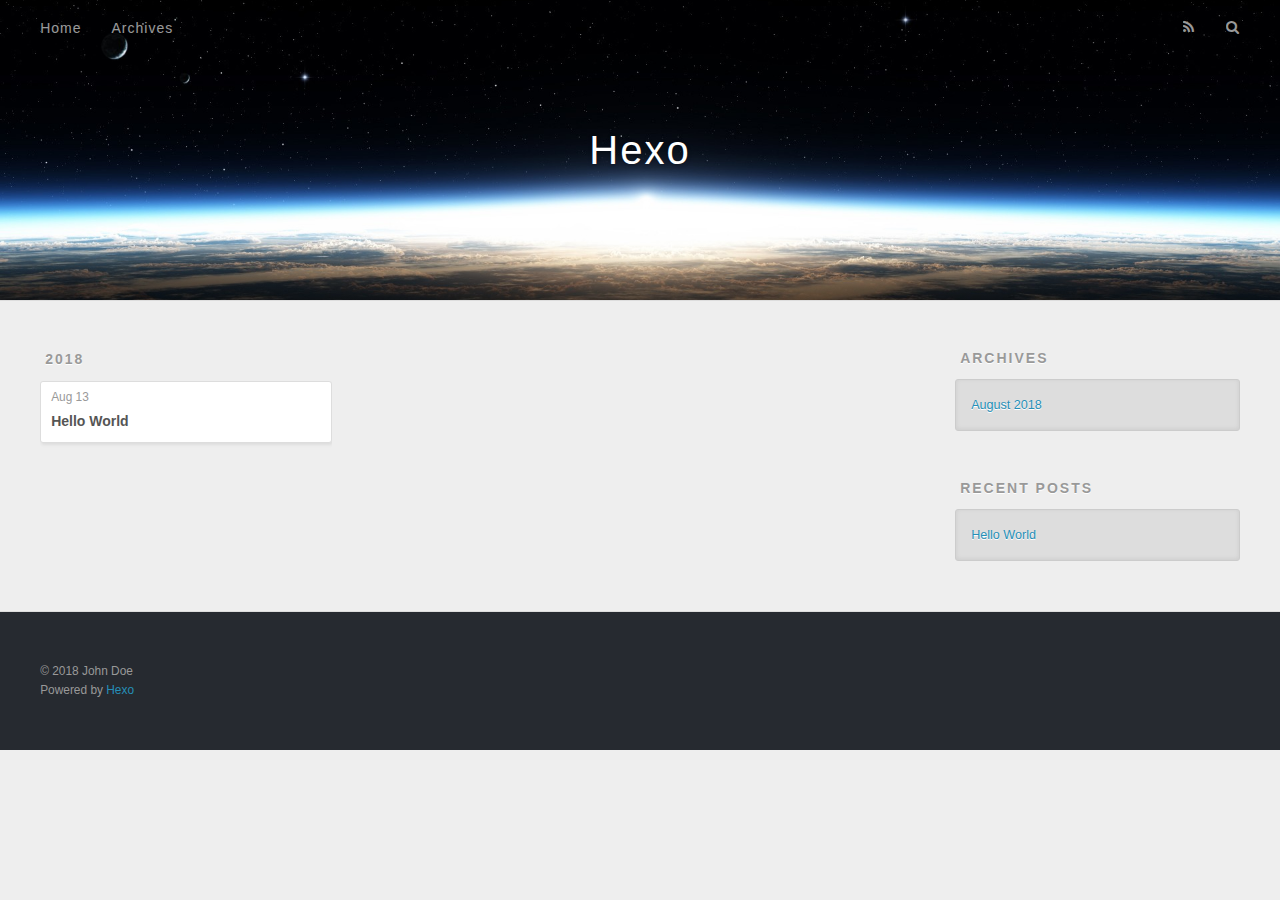
==== archives/index.html @ 6955d1cc "Site updated: 2018-08-13 14:29:18" ====
<!DOCTYPE html>
<html>
<head>
  <meta charset="utf-8">
  

  
  <title>Archives | Hexo</title>
  <meta name="viewport" content="width=device-width, initial-scale=1, maximum-scale=1">
  <meta property="og:type" content="website">
<meta property="og:title" content="Hexo">
<meta property="og:url" content="http://yoursite.com/archives/index.html">
<meta property="og:site_name" content="Hexo">
<meta property="og:locale" content="default">
<meta name="twitter:card" content="summary">
<meta name="twitter:title" content="Hexo">
  
    <link rel="alternate" href="/atom.xml" title="Hexo" type="application/atom+xml">
  
  
    <link rel="icon" href="/favicon.png">
  
  
    <link href="//fonts.googleapis.com/css?family=Source+Code+Pro" rel="stylesheet" type="text/css">
  
  <link rel="stylesheet" href="/css/style.css">
</head>

<body>
  <div id="container">
    <div id="wrap">
      <header id="header">
  <div id="banner"></div>
  <div id="header-outer" class="outer">
    <div id="header-title" class="inner">
      <h1 id="logo-wrap">
        <a href="/" id="logo">Hexo</a>
      </h1>
      
    </div>
    <div id="header-inner" class="inner">
      <nav id="main-nav">
        <a id="main-nav-toggle" class="nav-icon"></a>
        
          <a class="main-nav-link" href="/">Home</a>
        
          <a class="main-nav-link" href="/archives">Archives</a>
        
      </nav>
      <nav id="sub-nav">
        
          <a id="nav-rss-link" class="nav-icon" href="/atom.xml" title="RSS Feed"></a>
        
        <a id="nav-search-btn" class="nav-icon" title="Search"></a>
      </nav>
      <div id="search-form-wrap">
        <form action="//google.com/search" method="get" accept-charset="UTF-8" class="search-form"><input type="search" name="q" class="search-form-input" placeholder="Search"><button type="submit" class="search-form-submit">&#xF002;</button><input type="hidden" name="sitesearch" value="http://yoursite.com"></form>
      </div>
    </div>
  </div>
</header>
      <div class="outer">
        <section id="main">
  
  
    
    
      
      
      <section class="archives-wrap">
        <div class="archive-year-wrap">
          <a href="/archives/2018" class="archive-year">2018</a>
        </div>
        <div class="archives">
    
    <article class="archive-article archive-type-post">
  <div class="archive-article-inner">
    <header class="archive-article-header">
      <a href="/2018/08/13/hello-world/" class="archive-article-date">
  <time datetime="2018-08-12T16:56:02.619Z" itemprop="datePublished">Aug 13</time>
</a>
      
  
    <h1 itemprop="name">
      <a class="archive-article-title" href="/2018/08/13/hello-world/">Hello World</a>
    </h1>
  

    </header>
  </div>
</article>
  
  
    </div></section>
  


</section>
        
          <aside id="sidebar">
  
    

  
    

  
    
  
    
  <div class="widget-wrap">
    <h3 class="widget-title">Archives</h3>
    <div class="widget">
      <ul class="archive-list"><li class="archive-list-item"><a class="archive-list-link" href="/archives/2018/08/">August 2018</a></li></ul>
    </div>
  </div>


  
    
  <div class="widget-wrap">
    <h3 class="widget-title">Recent Posts</h3>
    <div class="widget">
      <ul>
        
          <li>
            <a href="/2018/08/13/hello-world/">Hello World</a>
          </li>
        
      </ul>
    </div>
  </div>

  
</aside>
        
      </div>
      <footer id="footer">
  
  <div class="outer">
    <div id="footer-info" class="inner">
      &copy; 2018 John Doe<br>
      Powered by <a href="http://hexo.io/" target="_blank">Hexo</a>
    </div>
  </div>
</footer>
    </div>
    <nav id="mobile-nav">
  
    <a href="/" class="mobile-nav-link">Home</a>
  
    <a href="/archives" class="mobile-nav-link">Archives</a>
  
</nav>
    

<script src="//ajax.googleapis.com/ajax/libs/jquery/2.0.3/jquery.min.js"></script>


  <link rel="stylesheet" href="/fancybox/jquery.fancybox.css">
  <script src="/fancybox/jquery.fancybox.pack.js"></script>


<script src="/js/script.js"></script>



  </div>
</body>
</html>
---- css/style.css ----
body {
  width: 100%;
}
body:before,
body:after {
  content: "";
  display: table;
}
body:after {
  clear: both;
}
html,
body,
div,
span,
applet,
object,
iframe,
h1,
h2,
h3,
h4,
h5,
h6,
p,
blockquote,
pre,
a,
abbr,
acronym,
address,
big,
cite,
code,
del,
dfn,
em,
img,
ins,
kbd,
q,
s,
samp,
small,
strike,
strong,
sub,
sup,
tt,
var,
dl,
dt,
dd,
ol,
ul,
li,
fieldset,
form,
label,
legend,
table,
caption,
tbody,
tfoot,
thead,
tr,
th,
td {
  margin: 0;
  padding: 0;
  border: 0;
  outline: 0;
  font-weight: inherit;
  font-style: inherit;
  font-family: inherit;
  font-size: 100%;
  vertical-align: baseline;
}
body {
  line-height: 1;
  color: #000;
  background: #fff;
}
ol,
ul {
  list-style: none;
}
table {
  border-collapse: separate;
  border-spacing: 0;
  vertical-align: middle;
}
caption,
th,
td {
  text-align: left;
  font-weight: normal;
  vertical-align: middle;
}
a img {
  border: none;
}
input,
button {
  margin: 0;
  padding: 0;
}
input::-moz-focus-inner,
button::-moz-focus-inner {
  border: 0;
  padding: 0;
}
@font-face {
  font-family: FontAwesome;
  font-style: normal;
  font-weight: normal;
  src: url("fonts/fontawesome-webfont.eot?v=#4.0.3");
  src: url("fonts/fontawesome-webfont.eot?#iefix&v=#4.0.3") format("embedded-opentype"), url("fonts/fontawesome-webfont.woff?v=#4.0.3") format("woff"), url("fonts/fontawesome-webfont.ttf?v=#4.0.3") format("truetype"), url("fonts/fontawesome-webfont.svg#fontawesomeregular?v=#4.0.3") format("svg");
}
html,
body,
#container {
  height: 100%;
}
body {
  background: #eee;
  font: 14px -apple-system, BlinkMacSystemFont, "Segoe UI", "Roboto", "Oxygen", "Ubuntu", "Cantarell", "Fira Sans", "Droid Sans", "Helvetica Neue", sans-serif;
  -webkit-text-size-adjust: 100%;
}
.outer {
  max-width: 1220px;
  margin: 0 auto;
  padding: 0 20px;
}
.outer:before,
.outer:after {
  content: "";
  display: table;
}
.outer:after {
  clear: both;
}
.inner {
  display: inline;
  float: left;
  width: 98.33333333333333%;
  margin: 0 0.833333333333333%;
}
.left,
.alignleft {
  float: left;
}
.right,
.alignright {
  float: right;
}
.clear {
  clear: both;
}
#container {
  position: relative;
}
.mobile-nav-on {
  overflow: hidden;
}
#wrap {
  height: 100%;
  width: 100%;
  position: absolute;
  top: 0;
  left: 0;
  -webkit-transition: 0.2s ease-out;
  -moz-transition: 0.2s ease-out;
  -ms-transition: 0.2s ease-out;
  transition: 0.2s ease-out;
  z-index: 1;
  background: #eee;
}
.mobile-nav-on #wrap {
  left: 280px;
}
@media screen and (min-width: 768px) {
  #main {
    display: inline;
    float: left;
    width: 73.33333333333333%;
    margin: 0 0.833333333333333%;
  }
}
.article-date,
.article-category-link,
.archive-year,
.widget-title {
  text-decoration: none;
  text-transform: uppercase;
  letter-spacing: 2px;
  color: #999;
  margin-bottom: 1em;
  margin-left: 5px;
  line-height: 1em;
  text-shadow: 0 1px #fff;
  font-weight: bold;
}
.article-inner,
.archive-article-inner {
  background: #fff;
  -webkit-box-shadow: 1px 2px 3px #ddd;
  box-shadow: 1px 2px 3px #ddd;
  border: 1px solid #ddd;
  border-radius: 3px;
}
.article-entry h1,
.widget h1 {
  font-size: 2em;
}
.article-entry h2,
.widget h2 {
  font-size: 1.5em;
}
.article-entry h3,
.widget h3 {
  font-size: 1.3em;
}
.article-entry h4,
.widget h4 {
  font-size: 1.2em;
}
.article-entry h5,
.widget h5 {
  font-size: 1em;
}
.article-entry h6,
.widget h6 {
  font-size: 1em;
  color: #999;
}
.article-entry hr,
.widget hr {
  border: 1px dashed #ddd;
}
.article-entry strong,
.widget strong {
  font-weight: bold;
}
.article-entry em,
.widget em,
.article-entry cite,
.widget cite {
  font-style: italic;
}
.article-entry sup,
.widget sup,
.article-entry sub,
.widget sub {
  font-size: 0.75em;
  line-height: 0;
  position: relative;
  vertical-align: baseline;
}
.article-entry sup,
.widget sup {
  top: -0.5em;
}
.article-entry sub,
.widget sub {
  bottom: -0.2em;
}
.article-entry small,
.widget small {
  font-size: 0.85em;
}
.article-entry acronym,
.widget acronym,
.article-entry abbr,
.widget abbr {
  border-bottom: 1px dotted;
}
.article-entry ul,
.widget ul,
.article-entry ol,
.widget ol,
.article-entry dl,
.widget dl {
  margin: 0 20px;
  line-height: 1.6em;
}
.article-entry ul ul,
.widget ul ul,
.article-entry ol ul,
.widget ol ul,
.article-entry ul ol,
.widget ul ol,
.article-entry ol ol,
.widget ol ol {
  margin-top: 0;
  margin-bottom: 0;
}
.article-entry ul,
.widget ul {
  list-style: disc;
}
.article-entry ol,
.widget ol {
  list-style: decimal;
}
.article-entry dt,
.widget dt {
  font-weight: bold;
}
#header {
  height: 300px;
  position: relative;
  border-bottom: 1px solid #ddd;
}
#header:before,
#header:after {
  content: "";
  position: absolute;
  left: 0;
  right: 0;
  height: 40px;
}
#header:before {
  top: 0;
  background: -webkit-linear-gradient(rgba(0,0,0,0.2), transparent);
  background: -moz-linear-gradient(rgba(0,0,0,0.2), transparent);
  background: -ms-linear-gradient(rgba(0,0,0,0.2), transparent);
  background: linear-gradient(rgba(0,0,0,0.2), transparent);
}
#header:after {
  bottom: 0;
  background: -webkit-linear-gradient(transparent, rgba(0,0,0,0.2));
  background: -moz-linear-gradient(transparent, rgba(0,0,0,0.2));
  background: -ms-linear-gradient(transparent, rgba(0,0,0,0.2));
  background: linear-gradient(transparent, rgba(0,0,0,0.2));
}
#header-outer {
  height: 100%;
  position: relative;
}
#header-inner {
  position: relative;
  overflow: hidden;
}
#banner {
  position: absolute;
  top: 0;
  left: 0;
  width: 100%;
  height: 100%;
  background: url("images/banner.jpg") center #000;
  -webkit-background-size: cover;
  -moz-background-size: cover;
  background-size: cover;
  z-index: -1;
}
#header-title {
  text-align: center;
  height: 40px;
  position: absolute;
  top: 50%;
  left: 0;
  margin-top: -20px;
}
#logo,
#subtitle {
  text-decoration: none;
  color: #fff;
  font-weight: 300;
  text-shadow: 0 1px 4px rgba(0,0,0,0.3);
}
#logo {
  font-size: 40px;
  line-height: 40px;
  letter-spacing: 2px;
}
#subtitle {
  font-size: 16px;
  line-height: 16px;
  letter-spacing: 1px;
}
#subtitle-wrap {
  margin-top: 16px;
}
#main-nav {
  float: left;
  margin-left: -15px;
}
.nav-icon,
.main-nav-link {
  float: left;
  color: #fff;
  opacity: 0.6;
  text-decoration: none;
  text-shadow: 0 1px rgba(0,0,0,0.2);
  -webkit-transition: opacity 0.2s;
  -moz-transition: opacity 0.2s;
  -ms-transition: opacity 0.2s;
  transition: opacity 0.2s;
  display: block;
  padding: 20px 15px;
}
.nav-icon:hover,
.main-nav-link:hover {
  opacity: 1;
}
.nav-icon {
  font-family: FontAwesome;
  text-align: center;
  font-size: 14px;
  width: 14px;
  height: 14px;
  padding: 20px 15px;
  position: relative;
  cursor: pointer;
}
.main-nav-link {
  font-weight: 300;
  letter-spacing: 1px;
}
@media screen and (max-width: 479px) {
  .main-nav-link {
    display: none;
  }
}
#main-nav-toggle {
  display: none;
}
#main-nav-toggle:before {
  content: "\f0c9";
}
@media screen and (max-width: 479px) {
  #main-nav-toggle {
    display: block;
  }
}
#sub-nav {
  float: right;
  margin-right: -15px;
}
#nav-rss-link:before {
  content: "\f09e";
}
#nav-search-btn:before {
  content: "\f002";
}
#search-form-wrap {
  position: absolute;
  top: 15px;
  width: 150px;
  height: 30px;
  right: -150px;
  opacity: 0;
  -webkit-transition: 0.2s ease-out;
  -moz-transition: 0.2s ease-out;
  -ms-transition: 0.2s ease-out;
  transition: 0.2s ease-out;
}
#search-form-wrap.on {
  opacity: 1;
  right: 0;
}
@media screen and (max-width: 479px) {
  #search-form-wrap {
    width: 100%;
    right: -100%;
  }
}
.search-form {
  position: absolute;
  top: 0;
  left: 0;
  right: 0;
  background: #fff;
  padding: 5px 15px;
  border-radius: 15px;
  -webkit-box-shadow: 0 0 10px rgba(0,0,0,0.3);
  box-shadow: 0 0 10px rgba(0,0,0,0.3);
}
.search-form-input {
  border: none;
  background: none;
  color: #555;
  width: 100%;
  font: 13px -apple-system, BlinkMacSystemFont, "Segoe UI", "Roboto", "Oxygen", "Ubuntu", "Cantarell", "Fira Sans", "Droid Sans", "Helvetica Neue", sans-serif;
  outline: none;
}
.search-form-input::-webkit-search-results-decoration,
.search-form-input::-webkit-search-cancel-button {
  -webkit-appearance: none;
}
.search-form-submit {
  position: absolute;
  top: 50%;
  right: 10px;
  margin-top: -7px;
  font: 13px FontAwesome;
  border: none;
  background: none;
  color: #bbb;
  cursor: pointer;
}
.search-form-submit:hover,
.search-form-submit:focus {
  color: #777;
}
.article {
  margin: 50px 0;
}
.article-inner {
  overflow: hidden;
}
.article-meta:before,
.article-meta:after {
  content: "";
  display: table;
}
.article-meta:after {
  clear: both;
}
.article-date {
  float: left;
}
.article-category {
  float: left;
  line-height: 1em;
  color: #ccc;
  text-shadow: 0 1px #fff;
  margin-left: 8px;
}
.article-category:before {
  content: "\2022";
}
.article-category-link {
  margin: 0 12px 1em;
}
.article-header {
  padding: 20px 20px 0;
}
.article-title {
  text-decoration: none;
  font-size: 2em;
  font-weight: bold;
  color: #555;
  line-height: 1.1em;
  -webkit-transition: color 0.2s;
  -moz-transition: color 0.2s;
  -ms-transition: color 0.2s;
  transition: color 0.2s;
}
a.article-title:hover {
  color: #258fb8;
}
.article-entry {
  color: #555;
  padding: 0 20px;
}
.article-entry:before,
.article-entry:after {
  content: "";
  display: table;
}
.article-entry:after {
  clear: both;
}
.article-entry p,
.article-entry table {
  line-height: 1.6em;
  margin: 1.6em 0;
}
.article-entry h1,
.article-entry h2,
.article-entry h3,
.article-entry h4,
.article-entry h5,
.article-entry h6 {
  font-weight: bold;
}
.article-entry h1,
.article-entry h2,
.article-entry h3,
.article-entry h4,
.article-entry h5,
.article-entry h6 {
  line-height: 1.1em;
  margin: 1.1em 0;
}
.article-entry a {
  color: #258fb8;
  text-decoration: none;
}
.article-entry a:hover {
  text-decoration: underline;
}
.article-entry ul,
.article-entry ol,
.article-entry dl {
  margin-top: 1.6em;
  margin-bottom: 1.6em;
}
.article-entry img,
.article-entry video {
  max-width: 100%;
  height: auto;
  display: block;
  margin: auto;
}
.article-entry iframe {
  border: none;
}
.article-entry table {
  width: 100%;
  border-collapse: collapse;
  border-spacing: 0;
}
.article-entry th {
  font-weight: bold;
  border-bottom: 3px solid #ddd;
  padding-bottom: 0.5em;
}
.article-entry td {
  border-bottom: 1px solid #ddd;
  padding: 10px 0;
}
.article-entry blockquote {
  font-family: Georgia, "Times New Roman", serif;
  font-size: 1.4em;
  margin: 1.6em 20px;
  text-align: center;
}
.article-entry blockquote footer {
  font-size: 14px;
  margin: 1.6em 0;
  font-family: -apple-system, BlinkMacSystemFont, "Segoe UI", "Roboto", "Oxygen", "Ubuntu", "Cantarell", "Fira Sans", "Droid Sans", "Helvetica Neue", sans-serif;
}
.article-entry blockquote footer cite:before {
  content: "—";
  padding: 0 0.5em;
}
.article-entry .pullquote {
  text-align: left;
  width: 45%;
  margin: 0;
}
.article-entry .pullquote.left {
  margin-left: 0.5em;
  margin-right: 1em;
}
.article-entry .pullquote.right {
  margin-right: 0.5em;
  margin-left: 1em;
}
.article-entry .caption {
  color: #999;
  display: block;
  font-size: 0.9em;
  margin-top: 0.5em;
  position: relative;
  text-align: center;
}
.article-entry .video-container {
  position: relative;
  padding-top: 56.25%;
  height: 0;
  overflow: hidden;
}
.article-entry .video-container iframe,
.article-entry .video-container object,
.article-entry .video-container embed {
  position: absolute;
  top: 0;
  left: 0;
  width: 100%;
  height: 100%;
  margin-top: 0;
}
.article-more-link a {
  display: inline-block;
  line-height: 1em;
  padding: 6px 15px;
  border-radius: 15px;
  background: #eee;
  color: #999;
  text-shadow: 0 1px #fff;
  text-decoration: none;
}
.article-more-link a:hover {
  background: #258fb8;
  color: #fff;
  text-decoration: none;
  text-shadow: 0 1px #1e7293;
}
.article-footer {
  font-size: 0.85em;
  line-height: 1.6em;
  border-top: 1px solid #ddd;
  padding-top: 1.6em;
  margin: 0 20px 20px;
}
.article-footer:before,
.article-footer:after {
  content: "";
  display: table;
}
.article-footer:after {
  clear: both;
}
.article-footer a {
  color: #999;
  text-decoration: none;
}
.article-footer a:hover {
  color: #555;
}
.article-tag-list-item {
  float: left;
  margin-right: 10px;
}
.article-tag-list-link:before {
  content: "#";
}
.article-comment-link {
  float: right;
}
.article-comment-link:before {
  content: "\f075";
  font-family: FontAwesome;
  padding-right: 8px;
}
.article-share-link {
  cursor: pointer;
  float: right;
  margin-left: 20px;
}
.article-share-link:before {
  content: "\f064";
  font-family: FontAwesome;
  padding-right: 6px;
}
#article-nav {
  position: relative;
}
#article-nav:before,
#article-nav:after {
  content: "";
  display: table;
}
#article-nav:after {
  clear: both;
}
@media screen and (min-width: 768px) {
  #article-nav {
    margin: 50px 0;
  }
  #article-nav:before {
    width: 8px;
    height: 8px;
    position: absolute;
    top: 50%;
    left: 50%;
    margin-top: -4px;
    margin-left: -4px;
    content: "";
    border-radius: 50%;
    background: #ddd;
    -webkit-box-shadow: 0 1px 2px #fff;
    box-shadow: 0 1px 2px #fff;
  }
}
.article-nav-link-wrap {
  text-decoration: none;
  text-shadow: 0 1px #fff;
  color: #999;
  -webkit-box-sizing: border-box;
  -moz-box-sizing: border-box;
  box-sizing: border-box;
  margin-top: 50px;
  text-align: center;
  display: block;
}
.article-nav-link-wrap:hover {
  color: #555;
}
@media screen and (min-width: 768px) {
  .article-nav-link-wrap {
    width: 50%;
    margin-top: 0;
  }
}
@media screen and (min-width: 768px) {
  #article-nav-newer {
    float: left;
    text-align: right;
    padding-right: 20px;
  }
}
@media screen and (min-width: 768px) {
  #article-nav-older {
    float: right;
    text-align: left;
    padding-left: 20px;
  }
}
.article-nav-caption {
  text-transform: uppercase;
  letter-spacing: 2px;
  color: #ddd;
  line-height: 1em;
  font-weight: bold;
}
#article-nav-newer .article-nav-caption {
  margin-right: -2px;
}
.article-nav-title {
  font-size: 0.85em;
  line-height: 1.6em;
  margin-top: 0.5em;
}
.article-share-box {
  position: absolute;
  display: none;
  background: #fff;
  -webkit-box-shadow: 1px 2px 10px rgba(0,0,0,0.2);
  box-shadow: 1px 2px 10px rgba(0,0,0,0.2);
  border-radius: 3px;
  margin-left: -145px;
  overflow: hidden;
  z-index: 1;
}
.article-share-box.on {
  display: block;
}
.article-share-input {
  width: 100%;
  background: none;
  -webkit-box-sizing: border-box;
  -moz-box-sizing: border-box;
  box-sizing: border-box;
  font: 14px -apple-system, BlinkMacSystemFont, "Segoe UI", "Roboto", "Oxygen", "Ubuntu", "Cantarell", "Fira Sans", "Droid Sans", "Helvetica Neue", sans-serif;
  padding: 0 15px;
  color: #555;
  outline: none;
  border: 1px solid #ddd;
  border-radius: 3px 3px 0 0;
  height: 36px;
  line-height: 36px;
}
.article-share-links {
  background: #eee;
}
.article-share-links:before,
.article-share-links:after {
  content: "";
  display: table;
}
.article-share-links:after {
  clear: both;
}
.article-share-twitter,
.article-share-facebook,
.article-share-pinterest,
.article-share-google {
  width: 50px;
  height: 36px;
  display: block;
  float: left;
  position: relative;
  color: #999;
  text-shadow: 0 1px #fff;
}
.article-share-twitter:before,
.article-share-facebook:before,
.article-share-pinterest:before,
.article-share-google:before {
  font-size: 20px;
  font-family: FontAwesome;
  width: 20px;
  height: 20px;
  position: absolute;
  top: 50%;
  left: 50%;
  margin-top: -10px;
  margin-left: -10px;
  text-align: center;
}
.article-share-twitter:hover,
.article-share-facebook:hover,
.article-share-pinterest:hover,
.article-share-google:hover {
  color: #fff;
}
.article-share-twitter:before {
  content: "\f099";
}
.article-share-twitter:hover {
  background: #00aced;
  text-shadow: 0 1px #008abe;
}
.article-share-facebook:before {
  content: "\f09a";
}
.article-share-facebook:hover {
  background: #3b5998;
  text-shadow: 0 1px #2f477a;
}
.article-share-pinterest:before {
  content: "\f0d2";
}
.article-share-pinterest:hover {
  background: #cb2027;
  text-shadow: 0 1px #a21a1f;
}
.article-share-google:before {
  content: "\f0d5";
}
.article-share-google:hover {
  background: #dd4b39;
  text-shadow: 0 1px #be3221;
}
.article-gallery {
  background: #000;
  position: relative;
}
.article-gallery-photos {
  position: relative;
  overflow: hidden;
}
.article-gallery-img {
  display: none;
  max-width: 100%;
}
.article-gallery-img:first-child {
  display: block;
}
.article-gallery-img.loaded {
  position: absolute;
  display: block;
}
.article-gallery-img img {
  display: block;
  max-width: 100%;
  margin: 0 auto;
}
#comments {
  background: #fff;
  -webkit-box-shadow: 1px 2px 3px #ddd;
  box-shadow: 1px 2px 3px #ddd;
  padding: 20px;
  border: 1px solid #ddd;
  border-radius: 3px;
  margin: 50px 0;
}
#comments a {
  color: #258fb8;
}
.archives-wrap {
  margin: 50px 0;
}
.archives:before,
.archives:after {
  content: "";
  display: table;
}
.archives:after {
  clear: both;
}
.archive-year-wrap {
  margin-bottom: 1em;
}
.archives {
  -webkit-column-gap: 10px;
  -moz-column-gap: 10px;
  column-gap: 10px;
}
@media screen and (min-width: 480px) and (max-width: 767px) {
  .archives {
    -webkit-column-count: 2;
    -moz-column-count: 2;
    column-count: 2;
  }
}
@media screen and (min-width: 768px) {
  .archives {
    -webkit-column-count: 3;
    -moz-column-count: 3;
    column-count: 3;
  }
}
.archive-article {
  -webkit-column-break-inside: avoid;
  page-break-inside: avoid;
  overflow: hidden;
  break-inside: avoid-column;
}
.archive-article-inner {
  padding: 10px;
  margin-bottom: 15px;
}
.archive-article-title {
  text-decoration: none;
  font-weight: bold;
  color: #555;
  -webkit-transition: color 0.2s;
  -moz-transition: color 0.2s;
  -ms-transition: color 0.2s;
  transition: color 0.2s;
  line-height: 1.6em;
}
.archive-article-title:hover {
  color: #258fb8;
}
.archive-article-footer {
  margin-top: 1em;
}
.archive-article-date {
  color: #999;
  text-decoration: none;
  font-size: 0.85em;
  line-height: 1em;
  margin-bottom: 0.5em;
  display: block;
}
#page-nav {
  margin: 50px auto;
  background: #fff;
  -webkit-box-shadow: 1px 2px 3px #ddd;
  box-shadow: 1px 2px 3px #ddd;
  border: 1px solid #ddd;
  border-radius: 3px;
  text-align: center;
  color: #999;
  overflow: hidden;
}
#page-nav:before,
#page-nav:after {
  content: "";
  display: table;
}
#page-nav:after {
  clear: both;
}
#page-nav a,
#page-nav span {
  padding: 10px 20px;
  line-height: 1;
  height: 2ex;
}
#page-nav a {
  color: #999;
  text-decoration: none;
}
#page-nav a:hover {
  background: #999;
  color: #fff;
}
#page-nav .prev {
  float: left;
}
#page-nav .next {
  float: right;
}
#page-nav .page-number {
  display: inline-block;
}
@media screen and (max-width: 479px) {
  #page-nav .page-number {
    display: none;
  }
}
#page-nav .current {
  color: #555;
  font-weight: bold;
}
#page-nav .space {
  color: #ddd;
}
#footer {
  background: #262a30;
  padding: 50px 0;
  border-top: 1px solid #ddd;
  color: #999;
}
#footer a {
  color: #258fb8;
  text-decoration: none;
}
#footer a:hover {
  text-decoration: underline;
}
#footer-info {
  line-height: 1.6em;
  font-size: 0.85em;
}
.article-entry pre,
.article-entry .highlight {
  background: #2d2d2d;
  margin: 0 -20px;
  padding: 15px 20px;
  border-style: solid;
  border-color: #ddd;
  border-width: 1px 0;
  overflow: auto;
  color: #ccc;
  line-height: 22.400000000000002px;
}
.article-entry .highlight .gutter pre,
.article-entry .gist .gist-file .gist-data .line-numbers {
  color: #666;
  font-size: 0.85em;
}
.article-entry pre,
.article-entry code {
  font-family: "Source Code Pro", Consolas, Monaco, Menlo, Consolas, monospace;
}
.article-entry code {
  background: #eee;
  text-shadow: 0 1px #fff;
  padding: 0 0.3em;
}
.article-entry pre code {
  background: none;
  text-shadow: none;
  padding: 0;
}
.article-entry .highlight pre {
  border: none;
  margin: 0;
  padding: 0;
}
.article-entry .highlight table {
  margin: 0;
  width: auto;
}
.article-entry .highlight td {
  border: none;
  padding: 0;
}
.article-entry .highlight figcaption {
  font-size: 0.85em;
  color: #999;
  line-height: 1em;
  margin-bottom: 1em;
}
.article-entry .highlight figcaption:before,
.article-entry .highlight figcaption:after {
  content: "";
  display: table;
}
.article-entry .highlight figcaption:after {
  clear: both;
}
.article-entry .highlight figcaption a {
  float: right;
}
.article-entry .highlight .gutter pre {
  text-align: right;
  padding-right: 20px;
}
.article-entry .highlight .line {
  height: 22.400000000000002px;
}
.article-entry .highlight .line.marked {
  background: #515151;
}
.article-entry .gist {
  margin: 0 -20px;
  border-style: solid;
  border-color: #ddd;
  border-width: 1px 0;
  background: #2d2d2d;
  padding: 15px 20px 15px 0;
}
.article-entry .gist .gist-file {
  border: none;
  font-family: "Source Code Pro", Consolas, Monaco, Menlo, Consolas, monospace;
  margin: 0;
}
.article-entry .gist .gist-file .gist-data {
  background: none;
  border: none;
}
.article-entry .gist .gist-file .gist-data .line-numbers {
  background: none;
  border: none;
  padding: 0 20px 0 0;
}
.article-entry .gist .gist-file .gist-data .line-data {
  padding: 0 !important;
}
.article-entry .gist .gist-file .highlight {
  margin: 0;
  padding: 0;
  border: none;
}
.article-entry .gist .gist-file .gist-meta {
  background: #2d2d2d;
  color: #999;
  font: 0.85em -apple-system, BlinkMacSystemFont, "Segoe UI", "Roboto", "Oxygen", "Ubuntu", "Cantarell", "Fira Sans", "Droid Sans", "Helvetica Neue", sans-serif;
  text-shadow: 0 0;
  padding: 0;
  margin-top: 1em;
  margin-left: 20px;
}
.article-entry .gist .gist-file .gist-meta a {
  color: #258fb8;
  font-weight: normal;
}
.article-entry .gist .gist-file .gist-meta a:hover {
  text-decoration: underline;
}
pre .comment,
pre .title {
  color: #999;
}
pre .variable,
pre .attribute,
pre .tag,
pre .regexp,
pre .ruby .constant,
pre .xml .tag .title,
pre .xml .pi,
pre .xml .doctype,
pre .html .doctype,
pre .css .id,
pre .css .class,
pre .css .pseudo {
  color: #f2777a;
}
pre .number,
pre .preprocessor,
pre .built_in,
pre .literal,
pre .params,
pre .constant {
  color: #f99157;
}
pre .class,
pre .ruby .class .title,
pre .css .rules .attribute {
  color: #9c9;
}
pre .string,
pre .value,
pre .inheritance,
pre .header,
pre .ruby .symbol,
pre .xml .cdata {
  color: #9c9;
}
pre .css .hexcolor {
  color: #6cc;
}
pre .function,
pre .python .decorator,
pre .python .title,
pre .ruby .function .title,
pre .ruby .title .keyword,
pre .perl .sub,
pre .javascript .title,
pre .coffeescript .title {
  color: #69c;
}
pre .keyword,
pre .javascript .function {
  color: #c9c;
}
@media screen and (max-width: 479px) {
  #mobile-nav {
    position: absolute;
    top: 0;
    left: 0;
    width: 280px;
    height: 100%;
    background: #191919;
    border-right: 1px solid #fff;
  }
}
@media screen and (max-width: 479px) {
  .mobile-nav-link {
    display: block;
    color: #999;
    text-decoration: none;
    padding: 15px 20px;
    font-weight: bold;
  }
  .mobile-nav-link:hover {
    color: #fff;
  }
}
@media screen and (min-width: 768px) {
  #sidebar {
    display: inline;
    float: left;
    width: 23.333333333333332%;
    margin: 0 0.833333333333333%;
  }
}
.widget-wrap {
  margin: 50px 0;
}
.widget {
  color: #777;
  text-shadow: 0 1px #fff;
  background: #ddd;
  -webkit-box-shadow: 0 -1px 4px #ccc inset;
  box-shadow: 0 -1px 4px #ccc inset;
  border: 1px solid #ccc;
  padding: 15px;
  border-radius: 3px;
}
.widget a {
  color: #258fb8;
  text-decoration: none;
}
.widget a:hover {
  text-decoration: underline;
}
.widget ul ul,
.widget ol ul,
.widget dl ul,
.widget ul ol,
.widget ol ol,
.widget dl ol,
.widget ul dl,
.widget ol dl,
.widget dl dl {
  margin-left: 15px;
  list-style: disc;
}
.widget {
  line-height: 1.6em;
  word-wrap: break-word;
  font-size: 0.9em;
}
.widget ul,
.widget ol {
  list-style: none;
  margin: 0;
}
.widget ul ul,
.widget ol ul,
.widget ul ol,
.widget ol ol {
  margin: 0 20px;
}
.widget ul ul,
.widget ol ul {
  list-style: disc;
}
.widget ul ol,
.widget ol ol {
  list-style: decimal;
}
.category-list-count,
.tag-list-count,
.archive-list-count {
  padding-left: 5px;
  color: #999;
  font-size: 0.85em;
}
.category-list-count:before,
.tag-list-count:before,
.archive-list-count:before {
  content: "(";
}
.category-list-count:after,
.tag-list-count:after,
.archive-list-count:after {
  content: ")";
}
.tagcloud a {
  margin-right: 5px;
  display: inline-block;
}
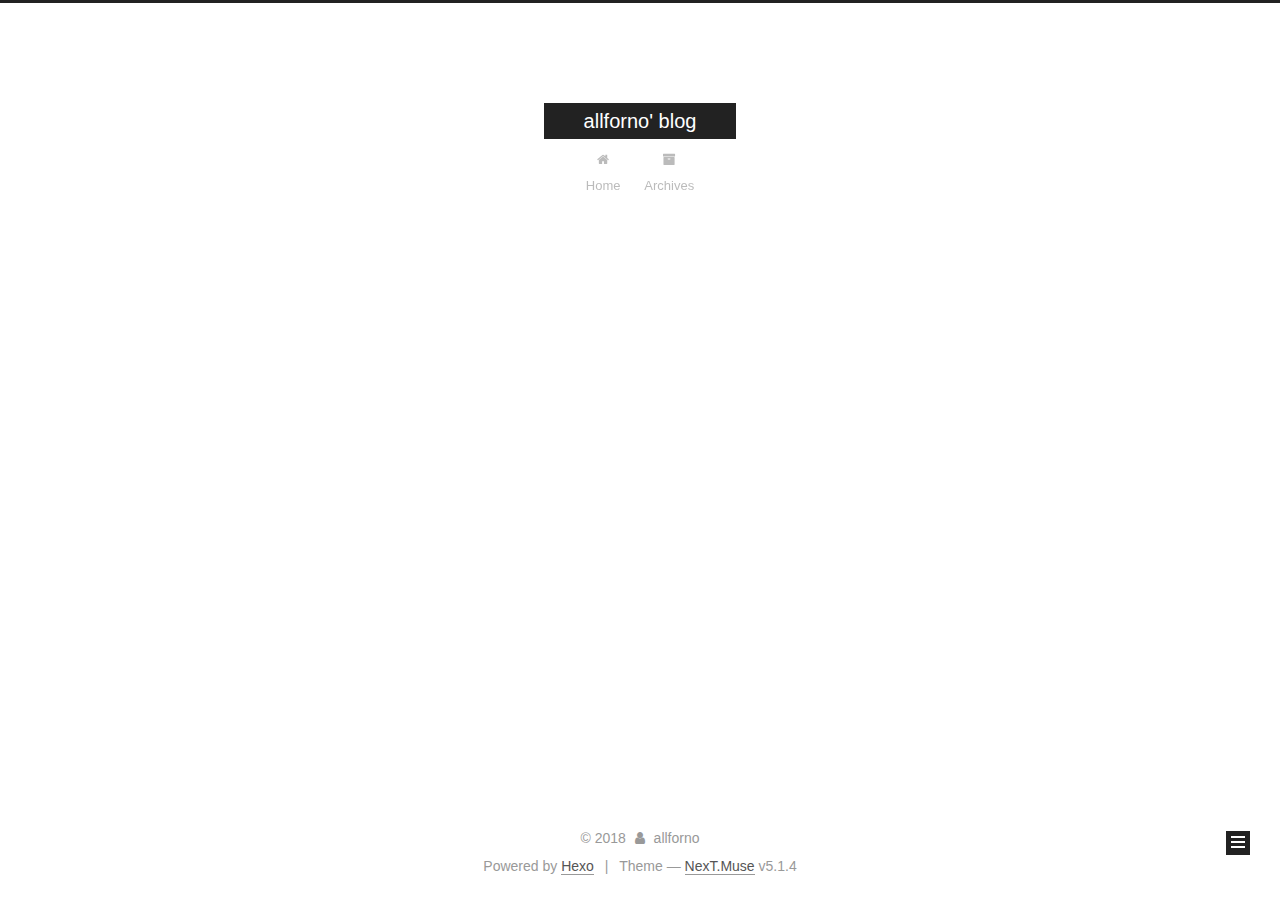
==== commit a298be9d: "Site updated: 2018-08-13 16:12:14" ====
--- a/archives/index.html
+++ b/archives/index.html
@@ -1,170 +1,551 @@
 <!DOCTYPE html>
-<html>
+
+
+
+  
+
+
+<html class="theme-next muse use-motion" lang="">
 <head>
-  <meta charset="utf-8">
-  
-
-  
-  <title>Archives | Hexo</title>
-  <meta name="viewport" content="width=device-width, initial-scale=1, maximum-scale=1">
-  <meta property="og:type" content="website">
-<meta property="og:title" content="Hexo">
+  <meta charset="UTF-8"/>
+<meta http-equiv="X-UA-Compatible" content="IE=edge" />
+<meta name="viewport" content="width=device-width, initial-scale=1, maximum-scale=1"/>
+<meta name="theme-color" content="#222">
+
+
+
+
+
+
+
+
+
+<meta http-equiv="Cache-Control" content="no-transform" />
+<meta http-equiv="Cache-Control" content="no-siteapp" />
+
+
+
+
+
+
+
+
+
+
+
+
+
+
+
+
+  
+  
+  <link href="/lib/fancybox/source/jquery.fancybox.css?v=2.1.5" rel="stylesheet" type="text/css" />
+
+
+
+
+
+
+
+<link href="/lib/font-awesome/css/font-awesome.min.css?v=4.6.2" rel="stylesheet" type="text/css" />
+
+<link href="/css/main.css?v=5.1.4" rel="stylesheet" type="text/css" />
+
+
+  <link rel="apple-touch-icon" sizes="180x180" href="/images/apple-touch-icon-next.png?v=5.1.4">
+
+
+  <link rel="icon" type="image/png" sizes="32x32" href="/images/favicon-32x32-next.png?v=5.1.4">
+
+
+  <link rel="icon" type="image/png" sizes="16x16" href="/images/favicon-16x16-next.png?v=5.1.4">
+
+
+  <link rel="mask-icon" href="/images/logo.svg?v=5.1.4" color="#222">
+
+
+
+
+
+  <meta name="keywords" content="Hexo, NexT" />
+
+
+
+
+
+
+
+
+
+
+<meta property="og:type" content="website">
+<meta property="og:title" content="allforno&#39; blog">
 <meta property="og:url" content="http://yoursite.com/archives/index.html">
-<meta property="og:site_name" content="Hexo">
+<meta property="og:site_name" content="allforno&#39; blog">
 <meta property="og:locale" content="default">
 <meta name="twitter:card" content="summary">
-<meta name="twitter:title" content="Hexo">
-  
-    <link rel="alternate" href="/atom.xml" title="Hexo" type="application/atom+xml">
-  
-  
-    <link rel="icon" href="/favicon.png">
-  
-  
-    <link href="//fonts.googleapis.com/css?family=Source+Code+Pro" rel="stylesheet" type="text/css">
-  
-  <link rel="stylesheet" href="/css/style.css">
+<meta name="twitter:title" content="allforno&#39; blog">
+
+
+
+<script type="text/javascript" id="hexo.configurations">
+  var NexT = window.NexT || {};
+  var CONFIG = {
+    root: '/',
+    scheme: 'Muse',
+    version: '5.1.4',
+    sidebar: {"position":"left","display":"post","offset":12,"b2t":false,"scrollpercent":false,"onmobile":false},
+    fancybox: true,
+    tabs: true,
+    motion: {"enable":true,"async":false,"transition":{"post_block":"fadeIn","post_header":"slideDownIn","post_body":"slideDownIn","coll_header":"slideLeftIn","sidebar":"slideUpIn"}},
+    duoshuo: {
+      userId: '0',
+      author: 'Author'
+    },
+    algolia: {
+      applicationID: '',
+      apiKey: '',
+      indexName: '',
+      hits: {"per_page":10},
+      labels: {"input_placeholder":"Search for Posts","hits_empty":"We didn't find any results for the search: ${query}","hits_stats":"${hits} results found in ${time} ms"}
+    }
+  };
+</script>
+
+
+
+  <link rel="canonical" href="http://yoursite.com/archives/"/>
+
+
+
+
+
+  <title>Archive | allforno' blog</title>
+  
+
+
+
+
+
+
+
+
 </head>
 
-<body>
-  <div id="container">
-    <div id="wrap">
-      <header id="header">
-  <div id="banner"></div>
-  <div id="header-outer" class="outer">
-    <div id="header-title" class="inner">
-      <h1 id="logo-wrap">
-        <a href="/" id="logo">Hexo</a>
-      </h1>
-      
+<body itemscope itemtype="http://schema.org/WebPage" lang="default">
+
+  
+  
+    
+  
+
+  <div class="container sidebar-position-left page-archive">
+    <div class="headband"></div>
+
+    <header id="header" class="header" itemscope itemtype="http://schema.org/WPHeader">
+      <div class="header-inner"><div class="site-brand-wrapper">
+  <div class="site-meta ">
+    
+
+    <div class="custom-logo-site-title">
+      <a href="/"  class="brand" rel="start">
+        <span class="logo-line-before"><i></i></span>
+        <span class="site-title">allforno' blog</span>
+        <span class="logo-line-after"><i></i></span>
+      </a>
     </div>
-    <div id="header-inner" class="inner">
-      <nav id="main-nav">
-        <a id="main-nav-toggle" class="nav-icon"></a>
-        
-          <a class="main-nav-link" href="/">Home</a>
-        
-          <a class="main-nav-link" href="/archives">Archives</a>
-        
-      </nav>
-      <nav id="sub-nav">
-        
-          <a id="nav-rss-link" class="nav-icon" href="/atom.xml" title="RSS Feed"></a>
-        
-        <a id="nav-search-btn" class="nav-icon" title="Search"></a>
-      </nav>
-      <div id="search-form-wrap">
-        <form action="//google.com/search" method="get" accept-charset="UTF-8" class="search-form"><input type="search" name="q" class="search-form-input" placeholder="Search"><button type="submit" class="search-form-submit">&#xF002;</button><input type="hidden" name="sitesearch" value="http://yoursite.com"></form>
+      
+        <p class="site-subtitle"></p>
+      
+  </div>
+
+  <div class="site-nav-toggle">
+    <button>
+      <span class="btn-bar"></span>
+      <span class="btn-bar"></span>
+      <span class="btn-bar"></span>
+    </button>
+  </div>
+</div>
+
+<nav class="site-nav">
+  
+
+  
+    <ul id="menu" class="menu">
+      
+        
+        <li class="menu-item menu-item-home">
+          <a href="/" rel="section">
+            
+              <i class="menu-item-icon fa fa-fw fa-home"></i> <br />
+            
+            Home
+          </a>
+        </li>
+      
+        
+        <li class="menu-item menu-item-archives">
+          <a href="/archives/" rel="section">
+            
+              <i class="menu-item-icon fa fa-fw fa-archive"></i> <br />
+            
+            Archives
+          </a>
+        </li>
+      
+
+      
+    </ul>
+  
+
+  
+</nav>
+
+
+
+ </div>
+    </header>
+
+    <main id="main" class="main">
+      <div class="main-inner">
+        <div class="content-wrap">
+          <div id="content" class="content">
+            
+
+  
+  
+  
+  <div class="post-block archive">
+    <div id="posts" class="posts-collapse">
+      <span class="archive-move-on"></span>
+
+      <span class="archive-page-counter">
+        
+        
+        
+          
+        
+        Um..! 1 post. Keep on posting.
+      </span>
+
+      
+
+        
+        
+        
+
+        
+          
+          <div class="collection-title">
+            <h1 class="archive-year" id="archive-year-2018">2018</h1>
+          </div>
+        
+        
+
+        
+
+  <article class="post post-type-normal" itemscope itemtype="http://schema.org/Article">
+    <header class="post-header">
+
+      <h2 class="post-title">
+        
+            <a class="post-title-link" href="/2018/08/13/hello-world/" itemprop="url">
+              
+                <span itemprop="name">Hello World</span>
+              
+            </a>
+        
+      </h2>
+
+      <div class="post-meta">
+        <time class="post-time" itemprop="dateCreated"
+              datetime="2018-08-13T00:56:02+08:00"
+              content="2018-08-13" >
+          08-13
+        </time>
       </div>
+
+    </header>
+  </article>
+
+
+
+      
+
     </div>
   </div>
-</header>
-      <div class="outer">
-        <section id="main">
-  
-  
-    
-    
-      
-      
-      <section class="archives-wrap">
-        <div class="archive-year-wrap">
-          <a href="/archives/2018" class="archive-year">2018</a>
+  
+  
+  
+
+  
+
+
+
+          </div>
+          
+
+
+          
+
         </div>
-        <div class="archives">
-    
-    <article class="archive-article archive-type-post">
-  <div class="archive-article-inner">
-    <header class="archive-article-header">
-      <a href="/2018/08/13/hello-world/" class="archive-article-date">
-  <time datetime="2018-08-12T16:56:02.619Z" itemprop="datePublished">Aug 13</time>
-</a>
-      
-  
-    <h1 itemprop="name">
-      <a class="archive-article-title" href="/2018/08/13/hello-world/">Hello World</a>
-    </h1>
-  
-
-    </header>
-  </div>
-</article>
-  
-  
-    </div></section>
-  
-
-
-</section>
-        
-          <aside id="sidebar">
-  
-    
-
-  
-    
-
-  
-    
-  
-    
-  <div class="widget-wrap">
-    <h3 class="widget-title">Archives</h3>
-    <div class="widget">
-      <ul class="archive-list"><li class="archive-list-item"><a class="archive-list-link" href="/archives/2018/08/">August 2018</a></li></ul>
+        
+          
+  
+  <div class="sidebar-toggle">
+    <div class="sidebar-toggle-line-wrap">
+      <span class="sidebar-toggle-line sidebar-toggle-line-first"></span>
+      <span class="sidebar-toggle-line sidebar-toggle-line-middle"></span>
+      <span class="sidebar-toggle-line sidebar-toggle-line-last"></span>
     </div>
   </div>
 
-
-  
+  <aside id="sidebar" class="sidebar">
     
-  <div class="widget-wrap">
-    <h3 class="widget-title">Recent Posts</h3>
-    <div class="widget">
-      <ul>
-        
-          <li>
-            <a href="/2018/08/13/hello-world/">Hello World</a>
-          </li>
-        
-      </ul>
+    <div class="sidebar-inner">
+
+      
+
+      
+
+      <section class="site-overview-wrap sidebar-panel sidebar-panel-active">
+        <div class="site-overview">
+          <div class="site-author motion-element" itemprop="author" itemscope itemtype="http://schema.org/Person">
+            
+              <p class="site-author-name" itemprop="name">allforno</p>
+              <p class="site-description motion-element" itemprop="description"></p>
+          </div>
+
+          <nav class="site-state motion-element">
+
+            
+              <div class="site-state-item site-state-posts">
+              
+                <a href="/archives/">
+              
+                  <span class="site-state-item-count">1</span>
+                  <span class="site-state-item-name">posts</span>
+                </a>
+              </div>
+            
+
+            
+
+            
+
+          </nav>
+
+          
+
+          
+
+          
+          
+
+          
+          
+
+          
+
+        </div>
+      </section>
+
+      
+
+      
+
     </div>
+  </aside>
+
+
+        
+      </div>
+    </main>
+
+    <footer id="footer" class="footer">
+      <div class="footer-inner">
+        <div class="copyright">&copy; <span itemprop="copyrightYear">2018</span>
+  <span class="with-love">
+    <i class="fa fa-user"></i>
+  </span>
+  <span class="author" itemprop="copyrightHolder">allforno</span>
+
+  
+</div>
+
+
+  <div class="powered-by">Powered by <a class="theme-link" target="_blank" href="https://hexo.io">Hexo</a></div>
+
+
+
+  <span class="post-meta-divider">|</span>
+
+
+
+  <div class="theme-info">Theme &mdash; <a class="theme-link" target="_blank" href="https://github.com/iissnan/hexo-theme-next">NexT.Muse</a> v5.1.4</div>
+
+
+
+
+        
+
+
+
+
+
+
+
+        
+      </div>
+    </footer>
+
+    
+      <div class="back-to-top">
+        <i class="fa fa-arrow-up"></i>
+        
+      </div>
+    
+
+    
+
   </div>
 
   
-</aside>
-        
-      </div>
-      <footer id="footer">
-  
-  <div class="outer">
-    <div id="footer-info" class="inner">
-      &copy; 2018 John Doe<br>
-      Powered by <a href="http://hexo.io/" target="_blank">Hexo</a>
-    </div>
-  </div>
-</footer>
-    </div>
-    <nav id="mobile-nav">
-  
-    <a href="/" class="mobile-nav-link">Home</a>
-  
-    <a href="/archives" class="mobile-nav-link">Archives</a>
-  
-</nav>
-    
-
-<script src="//ajax.googleapis.com/ajax/libs/jquery/2.0.3/jquery.min.js"></script>
-
-
-  <link rel="stylesheet" href="/fancybox/jquery.fancybox.css">
-  <script src="/fancybox/jquery.fancybox.pack.js"></script>
-
-
-<script src="/js/script.js"></script>
-
-
-
-  </div>
+
+<script type="text/javascript">
+  if (Object.prototype.toString.call(window.Promise) !== '[object Function]') {
+    window.Promise = null;
+  }
+</script>
+
+
+
+
+
+
+
+
+
+  
+
+
+
+
+
+
+
+
+
+
+
+
+  
+  
+    <script type="text/javascript" src="/lib/jquery/index.js?v=2.1.3"></script>
+  
+
+  
+  
+    <script type="text/javascript" src="/lib/fastclick/lib/fastclick.min.js?v=1.0.6"></script>
+  
+
+  
+  
+    <script type="text/javascript" src="/lib/jquery_lazyload/jquery.lazyload.js?v=1.9.7"></script>
+  
+
+  
+  
+    <script type="text/javascript" src="/lib/velocity/velocity.min.js?v=1.2.1"></script>
+  
+
+  
+  
+    <script type="text/javascript" src="/lib/velocity/velocity.ui.min.js?v=1.2.1"></script>
+  
+
+  
+  
+    <script type="text/javascript" src="/lib/fancybox/source/jquery.fancybox.pack.js?v=2.1.5"></script>
+  
+
+
+  
+
+
+  <script type="text/javascript" src="/js/src/utils.js?v=5.1.4"></script>
+
+  <script type="text/javascript" src="/js/src/motion.js?v=5.1.4"></script>
+
+
+
+  
+  
+
+  
+
+  
+
+
+  <script type="text/javascript" src="/js/src/bootstrap.js?v=5.1.4"></script>
+
+
+
+  
+
+
+  
+
+
+
+
+	
+
+
+
+
+
+  
+
+
+
+
+
+  
+
+
+
+
+
+
+
+
+
+
+
+
+  
+
+
+
+
+
+  
+
+  
+
+  
+
+  
+  
+
+  
+
+  
+
+  
+
 </body>
-</html>+</html>
--- a/css/main.css
+++ b/css/main.css
@@ -0,0 +1,2662 @@
+/* normalize.css v3.0.2 | MIT License | git.io/normalize */
+html {
+  font-family: sans-serif; /* 1 */
+  -ms-text-size-adjust: 100%; /* 2 */
+  -webkit-text-size-adjust: 100%; /* 2 */
+}
+body {
+  margin: 0;
+}
+article,
+aside,
+details,
+figcaption,
+figure,
+footer,
+header,
+hgroup,
+main,
+menu,
+nav,
+section,
+summary {
+  display: block;
+}
+audio,
+canvas,
+progress,
+video {
+  display: inline-block; /* 1 */
+  vertical-align: baseline; /* 2 */
+}
+audio:not([controls]) {
+  display: none;
+  height: 0;
+}
+[hidden],
+template {
+  display: none;
+}
+a {
+  background-color: transparent;
+}
+a:active,
+a:hover {
+  outline: 0;
+}
+abbr[title] {
+  border-bottom: 1px dotted;
+}
+b,
+strong {
+  font-weight: bold;
+}
+dfn {
+  font-style: italic;
+}
+h1 {
+  font-size: 2em;
+  margin: 0.67em 0;
+}
+mark {
+  background: #ff0;
+  color: #000;
+}
+small {
+  font-size: 80%;
+}
+sub,
+sup {
+  font-size: 75%;
+  line-height: 0;
+  position: relative;
+  vertical-align: baseline;
+}
+sup {
+  top: -0.5em;
+}
+sub {
+  bottom: -0.25em;
+}
+img {
+  border: 0;
+}
+svg:not(:root) {
+  overflow: hidden;
+}
+figure {
+  margin: 1em 40px;
+}
+hr {
+  -moz-box-sizing: content-box;
+  box-sizing: content-box;
+  height: 0;
+}
+pre {
+  overflow: auto;
+}
+code,
+kbd,
+pre,
+samp {
+  font-family: monospace, monospace;
+  font-size: 1em;
+}
+button,
+input,
+optgroup,
+select,
+textarea {
+  color: inherit; /* 1 */
+  font: inherit; /* 2 */
+  margin: 0; /* 3 */
+}
+button {
+  overflow: visible;
+}
+button,
+select {
+  text-transform: none;
+}
+button,
+html input[type="button"],
+input[type="reset"],
+input[type="submit"] {
+  -webkit-appearance: button; /* 2 */
+  cursor: pointer; /* 3 */
+}
+button[disabled],
+html input[disabled] {
+  cursor: default;
+}
+button::-moz-focus-inner,
+input::-moz-focus-inner {
+  border: 0;
+  padding: 0;
+}
+input {
+  line-height: normal;
+}
+input[type="checkbox"],
+input[type="radio"] {
+  box-sizing: border-box; /* 1 */
+  padding: 0; /* 2 */
+}
+input[type="number"]::-webkit-inner-spin-button,
+input[type="number"]::-webkit-outer-spin-button {
+  height: auto;
+}
+input[type="search"] {
+  -webkit-appearance: textfield; /* 1 */
+  -moz-box-sizing: content-box;
+  -webkit-box-sizing: content-box; /* 2 */
+  box-sizing: content-box;
+}
+input[type="search"]::-webkit-search-cancel-button,
+input[type="search"]::-webkit-search-decoration {
+  -webkit-appearance: none;
+}
+fieldset {
+  border: 1px solid #c0c0c0;
+  margin: 0 2px;
+  padding: 0.35em 0.625em 0.75em;
+}
+legend {
+  border: 0; /* 1 */
+  padding: 0; /* 2 */
+}
+textarea {
+  overflow: auto;
+}
+optgroup {
+  font-weight: bold;
+}
+table {
+  border-collapse: collapse;
+  border-spacing: 0;
+}
+td,
+th {
+  padding: 0;
+}
+::selection {
+  background: #262a30;
+  color: #fff;
+}
+body {
+  position: relative;
+  font-family: 'Lato', "PingFang SC", "Microsoft YaHei", sans-serif;
+  font-size: 14px;
+  line-height: 2;
+  color: #555;
+  background: #fff;
+}
+@media (max-width: 767px) {
+  body {
+    padding-right: 0 !important;
+  }
+}
+@media (min-width: 768px) and (max-width: 991px) {
+  body {
+    padding-right: 0 !important;
+  }
+}
+@media (min-width: 1600px) {
+  body {
+    font-size: 16px;
+  }
+}
+h1,
+h2,
+h3,
+h4,
+h5,
+h6 {
+  margin: 0;
+  padding: 0;
+  font-weight: bold;
+  line-height: 1.5;
+  font-family: 'Lato', "PingFang SC", "Microsoft YaHei", sans-serif;
+}
+h2,
+h3,
+h4,
+h5,
+h6 {
+  margin: 20px 0 15px;
+}
+h1 {
+  font-size: 22px;
+}
+@media (max-width: 767px) {
+  h1 {
+    font-size: 18px;
+  }
+}
+h2 {
+  font-size: 20px;
+}
+@media (max-width: 767px) {
+  h2 {
+    font-size: 16px;
+  }
+}
+h3 {
+  font-size: 18px;
+}
+@media (max-width: 767px) {
+  h3 {
+    font-size: 14px;
+  }
+}
+h4 {
+  font-size: 16px;
+}
+@media (max-width: 767px) {
+  h4 {
+    font-size: 12px;
+  }
+}
+h5 {
+  font-size: 14px;
+}
+@media (max-width: 767px) {
+  h5 {
+    font-size: 10px;
+  }
+}
+h6 {
+  font-size: 12px;
+}
+@media (max-width: 767px) {
+  h6 {
+    font-size: 8px;
+  }
+}
+p {
+  margin: 0 0 20px 0;
+}
+a {
+  color: #555;
+  text-decoration: none;
+  outline: none;
+  border-bottom: 1px solid #999;
+  word-wrap: break-word;
+}
+a:hover {
+  color: #222;
+  border-bottom-color: #222;
+}
+blockquote {
+  margin: 0;
+  padding: 0;
+}
+img {
+  display: block;
+  margin: auto;
+  max-width: 100%;
+  height: auto;
+}
+hr {
+  margin: 40px 0;
+  height: 3px;
+  border: none;
+  background-color: #ddd;
+  background-image: repeating-linear-gradient(-45deg, #fff, #fff 4px, transparent 4px, transparent 8px);
+}
+blockquote {
+  padding: 0 15px;
+  color: #666;
+  border-left: 4px solid #ddd;
+}
+blockquote cite::before {
+  content: "-";
+  padding: 0 5px;
+}
+dt {
+  font-weight: 700;
+}
+dd {
+  margin: 0;
+  padding: 0;
+}
+kbd {
+  border: 1px solid #ccc;
+  border-radius: 0.2em;
+  box-shadow: 0.1em 0.1em 0.2em rgba(0,0,0,0.1);
+  background-color: #f9f9f9;
+  font-family: inherit;
+  background-image: -webkit-linear-gradient(top, #eee, #fff, #eee);
+  padding: 0.1em 0.3em;
+  white-space: nowrap;
+}
+.text-left {
+  text-align: left;
+}
+.text-center {
+  text-align: center;
+}
+.text-right {
+  text-align: right;
+}
+.text-justify {
+  text-align: justify;
+}
+.text-nowrap {
+  white-space: nowrap;
+}
+.text-lowercase {
+  text-transform: lowercase;
+}
+.text-uppercase {
+  text-transform: uppercase;
+}
+.text-capitalize {
+  text-transform: capitalize;
+}
+.center-block {
+  display: block;
+  margin-left: auto;
+  margin-right: auto;
+}
+.clearfix:before,
+.clearfix:after {
+  content: " ";
+  display: table;
+}
+.clearfix:after {
+  clear: both;
+}
+.pullquote {
+  width: 45%;
+}
+.pullquote.left {
+  float: left;
+  margin-left: 5px;
+  margin-right: 10px;
+}
+.pullquote.right {
+  float: right;
+  margin-left: 10px;
+  margin-right: 5px;
+}
+.affix.affix.affix {
+  position: fixed;
+}
+.translation {
+  margin-top: -20px;
+  font-size: 14px;
+  color: #999;
+}
+.scrollbar-measure {
+  width: 100px;
+  height: 100px;
+  overflow: scroll;
+  position: absolute;
+  top: -9999px;
+}
+.use-motion .motion-element {
+  opacity: 0;
+}
+table {
+  margin: 20px 0;
+  width: 100%;
+  border-collapse: collapse;
+  border-spacing: 0;
+  border: 1px solid #ddd;
+  font-size: 14px;
+  table-layout: fixed;
+  word-wrap: break-all;
+}
+table>tbody>tr:nth-of-type(odd) {
+  background-color: #f9f9f9;
+}
+table>tbody>tr:hover {
+  background-color: #f5f5f5;
+}
+caption,
+th,
+td {
+  padding: 8px;
+  text-align: left;
+  vertical-align: middle;
+  font-weight: normal;
+}
+th,
+td {
+  border-bottom: 3px solid #ddd;
+  border-right: 1px solid #eee;
+}
+th {
+  padding-bottom: 10px;
+  font-weight: 700;
+}
+td {
+  border-bottom-width: 1px;
+}
+html,
+body {
+  height: 100%;
+}
+.container {
+  position: relative;
+  min-height: 100%;
+}
+.header-inner {
+  margin: 0 auto;
+  padding: 100px 0 70px;
+  width: 700px;
+}
+@media (min-width: 1600px) {
+  .container .header-inner {
+    width: 900px;
+  }
+}
+.main {
+  padding-bottom: 150px;
+}
+.main-inner {
+  margin: 0 auto;
+  width: 700px;
+}
+@media (min-width: 1600px) {
+  .container .main-inner {
+    width: 900px;
+  }
+}
+.footer {
+  position: absolute;
+  left: 0;
+  bottom: 0;
+  width: 100%;
+  min-height: 50px;
+}
+.footer-inner {
+  box-sizing: border-box;
+  margin: 20px auto;
+  width: 700px;
+}
+@media (min-width: 1600px) {
+  .container .footer-inner {
+    width: 900px;
+  }
+}
+pre,
+.highlight {
+  overflow: auto;
+  margin: 20px 0;
+  padding: 0;
+  font-size: 13px;
+  color: #4d4d4c;
+  background: #f7f7f7;
+  line-height: 1.6;
+}
+pre,
+code {
+  font-family: consolas, Menlo, "PingFang SC", "Microsoft YaHei", monospace;
+}
+code {
+  padding: 2px 4px;
+  word-wrap: break-word;
+  color: #555;
+  background: #eee;
+  border-radius: 3px;
+  font-size: 13px;
+}
+pre {
+  padding: 10px;
+}
+pre code {
+  padding: 0;
+  color: #4d4d4c;
+  background: none;
+  text-shadow: none;
+}
+.highlight {
+  border-radius: 1px;
+}
+.highlight pre {
+  border: none;
+  margin: 0;
+  padding: 10px 0;
+}
+.highlight table {
+  margin: 0;
+  width: auto;
+  border: none;
+}
+.highlight td {
+  border: none;
+  padding: 0;
+}
+.highlight figcaption {
+  font-size: 1em;
+  color: #4d4d4c;
+  line-height: 1em;
+  margin-bottom: 1em;
+}
+.highlight figcaption:before,
+.highlight figcaption:after {
+  content: " ";
+  display: table;
+}
+.highlight figcaption:after {
+  clear: both;
+}
+.highlight figcaption a {
+  float: right;
+  color: #4d4d4c;
+}
+.highlight figcaption a:hover {
+  border-bottom-color: #4d4d4c;
+}
+.highlight .gutter pre {
+  padding-left: 10px;
+  padding-right: 10px;
+  color: #869194;
+  text-align: right;
+  background-color: #eff2f3;
+}
+.highlight .code pre {
+  width: 100%;
+  padding-left: 10px;
+  padding-right: 10px;
+  background-color: #f7f7f7;
+}
+.highlight .line {
+  height: 20px;
+}
+.gutter {
+  -webkit-user-select: none;
+  -moz-user-select: none;
+  -ms-user-select: none;
+  user-select: none;
+}
+.gist table {
+  width: auto;
+}
+.gist table td {
+  border: none;
+}
+pre .deletion {
+  background: #fdd;
+}
+pre .addition {
+  background: #dfd;
+}
+pre .meta {
+  color: #8959a8;
+}
+pre .comment {
+  color: #8e908c;
+}
+pre .variable,
+pre .attribute,
+pre .tag,
+pre .regexp,
+pre .ruby .constant,
+pre .xml .tag .title,
+pre .xml .pi,
+pre .xml .doctype,
+pre .html .doctype,
+pre .css .id,
+pre .css .class,
+pre .css .pseudo {
+  color: #c82829;
+}
+pre .number,
+pre .preprocessor,
+pre .built_in,
+pre .literal,
+pre .params,
+pre .constant,
+pre .command {
+  color: #f5871f;
+}
+pre .ruby .class .title,
+pre .css .rules .attribute,
+pre .string,
+pre .value,
+pre .inheritance,
+pre .header,
+pre .ruby .symbol,
+pre .xml .cdata,
+pre .special,
+pre .number,
+pre .formula {
+  color: #718c00;
+}
+pre .title,
+pre .css .hexcolor {
+  color: #3e999f;
+}
+pre .function,
+pre .python .decorator,
+pre .python .title,
+pre .ruby .function .title,
+pre .ruby .title .keyword,
+pre .perl .sub,
+pre .javascript .title,
+pre .coffeescript .title {
+  color: #4271ae;
+}
+pre .keyword,
+pre .javascript .function {
+  color: #8959a8;
+}
+.full-image.full-image.full-image.full-image {
+  border: none;
+  max-width: 100%;
+  width: auto;
+  margin: 20px auto 25px;
+}
+@media (min-width: 992px) {
+  .full-image.full-image.full-image.full-image {
+    max-width: none;
+    width: 110%;
+    margin: 25px -5%;
+  }
+}
+.blockquote-center,
+.page-home .post-type-quote blockquote,
+.page-post-detail .post-type-quote blockquote {
+  position: relative;
+  margin: 40px 0;
+  padding: 0;
+  border-left: none;
+  text-align: center;
+}
+.blockquote-center::before,
+.page-home .post-type-quote blockquote::before,
+.page-post-detail .post-type-quote blockquote::before,
+.blockquote-center::after,
+.page-home .post-type-quote blockquote::after,
+.page-post-detail .post-type-quote blockquote::after {
+  position: absolute;
+  content: ' ';
+  display: block;
+  width: 100%;
+  height: 24px;
+  opacity: 0.2;
+  background-repeat: no-repeat;
+  background-position: 0 -6px;
+  background-size: 22px 22px;
+}
+.blockquote-center::before,
+.page-home .post-type-quote blockquote::before,
+.page-post-detail .post-type-quote blockquote::before {
+  top: -20px;
+  background-image: url("../images/quote-l.svg");
+  border-top: 1px solid #ccc;
+}
+.blockquote-center::after,
+.page-home .post-type-quote blockquote::after,
+.page-post-detail .post-type-quote blockquote::after {
+  bottom: -20px;
+  background-image: url("../images/quote-r.svg");
+  border-bottom: 1px solid #ccc;
+  background-position: 100% 8px;
+}
+.blockquote-center p,
+.page-home .post-type-quote blockquote p,
+.page-post-detail .post-type-quote blockquote p,
+.blockquote-center div,
+.page-home .post-type-quote blockquote div,
+.page-post-detail .post-type-quote blockquote div {
+  text-align: center;
+}
+.post .post-body .group-picture img {
+  box-sizing: border-box;
+  padding: 0 3px;
+  border: none;
+}
+.post .group-picture-row {
+  overflow: hidden;
+  margin-top: 6px;
+}
+.post .group-picture-row:first-child {
+  margin-top: 0;
+}
+.post .group-picture-column {
+  float: left;
+}
+.page-post-detail .post-body .group-picture-column {
+  float: none;
+  margin-top: 10px;
+  width: auto !important;
+}
+.page-post-detail .post-body .group-picture-column img {
+  margin: 0 auto;
+}
+.page-archive .group-picture-container {
+  overflow: hidden;
+}
+.page-archive .group-picture-row {
+  float: left;
+}
+.page-archive .group-picture-row:first-child {
+  margin-top: 6px;
+}
+.page-archive .group-picture-column {
+  max-width: 150px;
+  max-height: 150px;
+}
+.post-body .note {
+  position: relative;
+  padding: 15px;
+  margin-bottom: 20px;
+  border: 1px solid #eee;
+  border-left-width: 5px;
+  border-radius: 3px;
+}
+.post-body .note h2,
+.post-body .note h3,
+.post-body .note h4,
+.post-body .note h5,
+.post-body .note h6 {
+  margin-top: 0;
+  margin-bottom: 0;
+  border-bottom: initial;
+  padding-top: 0 !important;
+}
+.post-body .note p:first-child,
+.post-body .note ul:first-child,
+.post-body .note ol:first-child,
+.post-body .note table:first-child,
+.post-body .note pre:first-child,
+.post-body .note blockquote:first-child {
+  margin-top: 0;
+}
+.post-body .note p:last-child,
+.post-body .note ul:last-child,
+.post-body .note ol:last-child,
+.post-body .note table:last-child,
+.post-body .note pre:last-child,
+.post-body .note blockquote:last-child {
+  margin-bottom: 0;
+}
+.post-body .note.default {
+  border-left-color: #777;
+}
+.post-body .note.default h2,
+.post-body .note.default h3,
+.post-body .note.default h4,
+.post-body .note.default h5,
+.post-body .note.default h6 {
+  color: #777;
+}
+.post-body .note.primary {
+  border-left-color: #6f42c1;
+}
+.post-body .note.primary h2,
+.post-body .note.primary h3,
+.post-body .note.primary h4,
+.post-body .note.primary h5,
+.post-body .note.primary h6 {
+  color: #6f42c1;
+}
+.post-body .note.info {
+  border-left-color: #428bca;
+}
+.post-body .note.info h2,
+.post-body .note.info h3,
+.post-body .note.info h4,
+.post-body .note.info h5,
+.post-body .note.info h6 {
+  color: #428bca;
+}
+.post-body .note.success {
+  border-left-color: #5cb85c;
+}
+.post-body .note.success h2,
+.post-body .note.success h3,
+.post-body .note.success h4,
+.post-body .note.success h5,
+.post-body .note.success h6 {
+  color: #5cb85c;
+}
+.post-body .note.warning {
+  border-left-color: #f0ad4e;
+}
+.post-body .note.warning h2,
+.post-body .note.warning h3,
+.post-body .note.warning h4,
+.post-body .note.warning h5,
+.post-body .note.warning h6 {
+  color: #f0ad4e;
+}
+.post-body .note.danger {
+  border-left-color: #d9534f;
+}
+.post-body .note.danger h2,
+.post-body .note.danger h3,
+.post-body .note.danger h4,
+.post-body .note.danger h5,
+.post-body .note.danger h6 {
+  color: #d9534f;
+}
+.post-body .label {
+  display: inline;
+  padding: 0 2px;
+  white-space: nowrap;
+}
+.post-body .label.default {
+  background-color: #f0f0f0;
+}
+.post-body .label.primary {
+  background-color: #efe6f7;
+}
+.post-body .label.info {
+  background-color: #e5f2f8;
+}
+.post-body .label.success {
+  background-color: #e7f4e9;
+}
+.post-body .label.warning {
+  background-color: #fcf6e1;
+}
+.post-body .label.danger {
+  background-color: #fae8eb;
+}
+.post-body .tabs {
+  position: relative;
+  display: block;
+  margin-bottom: 20px;
+  padding-top: 10px;
+}
+.post-body .tabs ul.nav-tabs {
+  margin: 0;
+  padding: 0;
+  display: flex;
+  margin-bottom: -1px;
+}
+@media (max-width: 413px) {
+  .post-body .tabs ul.nav-tabs {
+    display: block;
+    margin-bottom: 5px;
+  }
+}
+.post-body .tabs ul.nav-tabs li.tab {
+  list-style-type: none !important;
+  margin: 0 0.25em 0 0;
+  border-top: 3px solid transparent;
+  border-left: 1px solid transparent;
+  border-right: 1px solid transparent;
+}
+@media (max-width: 413px) {
+  .post-body .tabs ul.nav-tabs li.tab {
+    margin: initial;
+    border-top: 1px solid transparent;
+    border-left: 3px solid transparent;
+    border-right: 1px solid transparent;
+    border-bottom: 1px solid transparent;
+  }
+}
+.post-body .tabs ul.nav-tabs li.tab a {
+  outline: 0;
+  border-bottom: initial;
+  display: block;
+  line-height: 1.8em;
+  padding: 0.25em 0.75em;
+  transition-duration: 0.2s;
+  transition-timing-function: ease-out;
+  transition-delay: 0s;
+}
+.post-body .tabs ul.nav-tabs li.tab a i {
+  width: 1.285714285714286em;
+}
+.post-body .tabs ul.nav-tabs li.tab.active {
+  border-top: 3px solid #fc6423;
+  border-left: 1px solid #ddd;
+  border-right: 1px solid #ddd;
+  background-color: #fff;
+}
+@media (max-width: 413px) {
+  .post-body .tabs ul.nav-tabs li.tab.active {
+    border-top: 1px solid #ddd;
+    border-left: 3px solid #fc6423;
+    border-right: 1px solid #ddd;
+    border-bottom: 1px solid #ddd;
+  }
+}
+.post-body .tabs ul.nav-tabs li.tab.active a {
+  cursor: default;
+  color: #555;
+}
+.post-body .tabs .tab-content {
+  background-color: #fff;
+}
+.post-body .tabs .tab-content .tab-pane {
+  border: 1px solid #ddd;
+  padding: 20px 20px 0 20px;
+}
+.post-body .tabs .tab-content .tab-pane:not(.active) {
+  display: none !important;
+}
+.post-body .tabs .tab-content .tab-pane.active {
+  display: block !important;
+}
+.btn {
+  display: inline-block;
+  padding: 0 20px;
+  font-size: 14px;
+  color: #fff;
+  background: #222;
+  border: 2px solid #222;
+  text-decoration: none;
+  border-radius: 0;
+  transition-property: background-color;
+  transition-duration: 0.2s;
+  transition-timing-function: ease-in-out;
+  transition-delay: 0s;
+  line-height: 2;
+}
+.btn:hover {
+  border-color: #222;
+  color: #222;
+  background: #fff;
+}
+.btn +.btn {
+  margin: 0 0 8px 8px;
+}
+.btn .fa-fw {
+  width: 1.285714285714286em;
+  text-align: left;
+}
+.btn-bar {
+  display: block;
+  width: 22px;
+  height: 2px;
+  background: #555;
+  border-radius: 1px;
+}
+.btn-bar+.btn-bar {
+  margin-top: 4px;
+}
+.pagination {
+  margin: 120px 0 40px;
+  text-align: center;
+  border-top: 1px solid #eee;
+}
+.page-number-basic,
+.pagination .prev,
+.pagination .next,
+.pagination .page-number,
+.pagination .space {
+  display: inline-block;
+  position: relative;
+  top: -1px;
+  margin: 0 10px;
+  padding: 0 11px;
+}
+@media (max-width: 767px) {
+  .page-number-basic,
+  .pagination .prev,
+  .pagination .next,
+  .pagination .page-number,
+  .pagination .space {
+    margin: 0 5px;
+  }
+}
+.pagination .prev,
+.pagination .next,
+.pagination .page-number {
+  border-bottom: 0;
+  border-top: 1px solid #eee;
+  transition-property: border-color;
+  transition-duration: 0.2s;
+  transition-timing-function: ease-in-out;
+  transition-delay: 0s;
+}
+.pagination .prev:hover,
+.pagination .next:hover,
+.pagination .page-number:hover {
+  border-top-color: #222;
+}
+.pagination .space {
+  padding: 0;
+  margin: 0;
+}
+.pagination .prev {
+  margin-left: 0;
+}
+.pagination .next {
+  margin-right: 0;
+}
+.pagination .page-number.current {
+  color: #fff;
+  background: #ccc;
+  border-top-color: #ccc;
+}
+@media (max-width: 767px) {
+  .pagination {
+    border-top: none;
+  }
+  .pagination .prev,
+  .pagination .next,
+  .pagination .page-number {
+    margin-bottom: 10px;
+    border-top: 0;
+    border-bottom: 1px solid #eee;
+    padding: 0 10px;
+  }
+  .pagination .prev:hover,
+  .pagination .next:hover,
+  .pagination .page-number:hover {
+    border-bottom-color: #222;
+  }
+}
+.comments {
+  margin: 60px 20px 0;
+}
+.tag-cloud {
+  text-align: center;
+}
+.tag-cloud a {
+  display: inline-block;
+  margin: 10px;
+}
+.back-to-top {
+  box-sizing: border-box;
+  position: fixed;
+  bottom: -100px;
+  right: 30px;
+  z-index: 1050;
+  padding: 0 6px;
+  width: 24px;
+  background: #222;
+  font-size: 12px;
+  opacity: 1;
+  color: #fff;
+  cursor: pointer;
+  text-align: center;
+  -webkit-transform: translateZ(0);
+  transition-property: bottom;
+  transition-duration: 0.2s;
+  transition-timing-function: ease-in-out;
+  transition-delay: 0s;
+}
+@media (min-width: 768px) and (max-width: 991px) {
+  .back-to-top {
+    display: none !important;
+  }
+}
+@media (max-width: 767px) {
+  .back-to-top {
+    display: none !important;
+  }
+}
+.back-to-top.back-to-top-on {
+  bottom: 19px;
+}
+.header {
+  background: transparent;
+}
+.header-inner {
+  position: relative;
+}
+.headband {
+  height: 3px;
+  background: #222;
+}
+.site-meta {
+  margin: 0;
+  text-align: center;
+}
+@media (max-width: 767px) {
+  .site-meta {
+    text-align: center;
+  }
+}
+.brand {
+  position: relative;
+  display: inline-block;
+  padding: 0 40px;
+  color: #fff;
+  background: #222;
+  border-bottom: none;
+}
+.brand:hover {
+  color: #fff;
+}
+.logo {
+  display: inline-block;
+  margin-right: 5px;
+  line-height: 36px;
+  vertical-align: top;
+}
+.site-title {
+  display: inline-block;
+  vertical-align: top;
+  line-height: 36px;
+  font-size: 20px;
+  font-weight: normal;
+  font-family: 'Lato', "PingFang SC", "Microsoft YaHei", sans-serif;
+}
+.site-subtitle {
+  margin-top: 10px;
+  font-size: 13px;
+  color: #999;
+}
+.use-motion .brand {
+  opacity: 0;
+}
+.use-motion .logo,
+.use-motion .site-title,
+.use-motion .site-subtitle {
+  opacity: 0;
+  position: relative;
+  top: -10px;
+}
+.site-nav-toggle {
+  display: none;
+  position: absolute;
+  top: 10px;
+  left: 10px;
+}
+@media (max-width: 767px) {
+  .site-nav-toggle {
+    display: block;
+  }
+}
+.site-nav-toggle button {
+  margin-top: 2px;
+  padding: 9px 10px;
+  background: transparent;
+  border: none;
+}
+@media (max-width: 767px) {
+  .site-nav {
+    display: none;
+    margin: 0 -10px;
+    padding: 0 10px;
+    clear: both;
+    border-top: 1px solid #ddd;
+  }
+}
+@media (min-width: 768px) and (max-width: 991px) {
+  .site-nav {
+    display: block !important;
+  }
+}
+@media (min-width: 992px) {
+  .site-nav {
+    display: block !important;
+  }
+}
+.menu {
+  margin-top: 20px;
+  padding-left: 0;
+  text-align: center;
+}
+.menu .menu-item {
+  display: inline-block;
+  margin: 0 10px;
+  list-style: none;
+}
+@media screen and (max-width: 767px) {
+  .menu .menu-item {
+    margin-top: 10px;
+  }
+}
+.menu .menu-item a {
+  display: block;
+  font-size: 13px;
+  line-height: inherit;
+  border-bottom: 1px solid transparent;
+  transition-property: border-color;
+  transition-duration: 0.2s;
+  transition-timing-function: ease-in-out;
+  transition-delay: 0s;
+}
+.menu .menu-item a:hover {
+  border-bottom-color: #222;
+}
+.menu .menu-item .fa {
+  margin-right: 5px;
+}
+.use-motion .menu-item {
+  opacity: 0;
+}
+.post-body {
+  font-family: 'Lato', "PingFang SC", "Microsoft YaHei", sans-serif;
+}
+@media (max-width: 767px) {
+  .post-body {
+    word-break: break-word;
+  }
+}
+.post-body .fancybox img {
+  display: block !important;
+  margin: 0 auto;
+  cursor: pointer;
+  cursor: zoom-in;
+  cursor: -webkit-zoom-in;
+}
+.post-body .image-caption,
+.post-body .figure .caption {
+  margin: -20px auto 15px;
+  text-align: center;
+  font-size: 14px;
+  color: #999;
+  font-weight: bold;
+  line-height: 1;
+}
+.post-sticky-flag {
+  display: inline-block;
+  font-size: 16px;
+  -ms-transform: rotate(30deg);
+  -webkit-transform: rotate(30deg);
+  -moz-transform: rotate(30deg);
+  -ms-transform: rotate(30deg);
+  -o-transform: rotate(30deg);
+  transform: rotate(30deg);
+}
+.use-motion .post-block,
+.use-motion .pagination,
+.use-motion .comments {
+  opacity: 0;
+}
+.use-motion .post-header {
+  opacity: 0;
+}
+.use-motion .post-body {
+  opacity: 0;
+}
+.use-motion .collection-title {
+  opacity: 0;
+}
+.posts-expand {
+  padding-top: 40px;
+}
+@media (max-width: 767px) {
+  .posts-expand {
+    margin: 0 20px;
+  }
+  .post-body pre .gutter pre {
+    padding-right: 10px;
+  }
+  .post-body .highlight {
+    margin-left: 0px;
+    margin-right: 0px;
+    padding: 0;
+  }
+  .post-body .highlight .gutter pre {
+    padding-right: 10px;
+  }
+}
+@media (min-width: 992px) {
+  .posts-expand .post-body {
+    text-align: justify;
+  }
+}
+.posts-expand .post-body h2,
+.posts-expand .post-body h3,
+.posts-expand .post-body h4,
+.posts-expand .post-body h5,
+.posts-expand .post-body h6 {
+  padding-top: 10px;
+}
+.posts-expand .post-body h2 .header-anchor,
+.posts-expand .post-body h3 .header-anchor,
+.posts-expand .post-body h4 .header-anchor,
+.posts-expand .post-body h5 .header-anchor,
+.posts-expand .post-body h6 .header-anchor {
+  float: right;
+  margin-left: 10px;
+  color: #ccc;
+  border-bottom-style: none;
+  visibility: hidden;
+}
+.posts-expand .post-body h2 .header-anchor:hover,
+.posts-expand .post-body h3 .header-anchor:hover,
+.posts-expand .post-body h4 .header-anchor:hover,
+.posts-expand .post-body h5 .header-anchor:hover,
+.posts-expand .post-body h6 .header-anchor:hover {
+  color: inherit;
+}
+.posts-expand .post-body h2:hover .header-anchor,
+.posts-expand .post-body h3:hover .header-anchor,
+.posts-expand .post-body h4:hover .header-anchor,
+.posts-expand .post-body h5:hover .header-anchor,
+.posts-expand .post-body h6:hover .header-anchor {
+  visibility: visible;
+}
+.posts-expand .post-body ul li {
+  list-style: circle;
+}
+.posts-expand .post-body img {
+  box-sizing: border-box;
+  margin: auto;
+  padding: 3px;
+  border: 1px solid #ddd;
+}
+.posts-expand .post-body .fancybox img {
+  margin: 0 auto 25px;
+}
+@media (max-width: 767px) {
+  .posts-collapse {
+    margin: 0 20px;
+  }
+  .posts-collapse .post-title,
+  .posts-collapse .post-meta {
+    display: block;
+    width: auto;
+    text-align: left;
+  }
+}
+.posts-collapse {
+  position: relative;
+  z-index: 1010;
+  margin-left: 55px;
+}
+.posts-collapse::after {
+  content: " ";
+  position: absolute;
+  top: 20px;
+  left: 0;
+  margin-left: -2px;
+  width: 4px;
+  height: 100%;
+  background: #f5f5f5;
+  z-index: -1;
+}
+@media (max-width: 767px) {
+  .posts-collapse {
+    margin: 0 20px;
+  }
+}
+.posts-collapse .collection-title {
+  position: relative;
+  margin: 60px 0;
+}
+.posts-collapse .collection-title h1,
+.posts-collapse .collection-title h2 {
+  margin-left: 20px;
+}
+.posts-collapse .collection-title small {
+  color: #bbb;
+  margin-left: 5px;
+}
+.posts-collapse .collection-title::before {
+  content: " ";
+  position: absolute;
+  left: 0;
+  top: 50%;
+  margin-left: -4px;
+  margin-top: -4px;
+  width: 8px;
+  height: 8px;
+  background: #bbb;
+  border-radius: 50%;
+}
+.posts-collapse .post {
+  margin: 30px 0;
+}
+.posts-collapse .post-header {
+  position: relative;
+  transition-duration: 0.2s;
+  transition-timing-function: ease-in-out;
+  transition-delay: 0s;
+  transition-property: border;
+  border-bottom: 1px dashed #ccc;
+}
+.posts-collapse .post-header::before {
+  content: " ";
+  position: absolute;
+  left: 0;
+  top: 12px;
+  width: 6px;
+  height: 6px;
+  margin-left: -4px;
+  background: #bbb;
+  border-radius: 50%;
+  border: 1px solid #fff;
+  transition-duration: 0.2s;
+  transition-timing-function: ease-in-out;
+  transition-delay: 0s;
+  transition-property: background;
+}
+.posts-collapse .post-header:hover {
+  border-bottom-color: #666;
+}
+.posts-collapse .post-header:hover::before {
+  background: #222;
+}
+.posts-collapse .post-meta {
+  position: absolute;
+  font-size: 12px;
+  left: 20px;
+  top: 5px;
+}
+.posts-collapse .post-comments-count {
+  display: none;
+}
+.posts-collapse .post-title {
+  margin-left: 60px;
+  font-size: 16px;
+  font-weight: normal;
+  line-height: inherit;
+}
+.posts-collapse .post-title::after {
+  margin-left: 3px;
+  opacity: 0.6;
+}
+.posts-collapse .post-title a {
+  color: #666;
+  border-bottom: none;
+}
+.page-home .post-type-quote .post-header,
+.page-post-detail .post-type-quote .post-header,
+.page-home .post-type-quote .post-tags,
+.page-post-detail .post-type-quote .post-tags {
+  display: none;
+}
+.posts-expand .post-title {
+  text-align: center;
+  word-break: break-word;
+  font-weight: 400;
+}
+.posts-expand .post-title-link {
+  display: inline-block;
+  position: relative;
+  color: #555;
+  border-bottom: none;
+  line-height: 1.2;
+  vertical-align: top;
+}
+.posts-expand .post-title-link::before {
+  content: "";
+  position: absolute;
+  width: 100%;
+  height: 2px;
+  bottom: 0;
+  left: 0;
+  background-color: #000;
+  visibility: hidden;
+  -webkit-transform: scaleX(0);
+  -moz-transform: scaleX(0);
+  -ms-transform: scaleX(0);
+  -o-transform: scaleX(0);
+  transform: scaleX(0);
+  transition-duration: 0.2s;
+  transition-timing-function: ease-in-out;
+  transition-delay: 0s;
+}
+.posts-expand .post-title-link:hover::before {
+  visibility: visible;
+  -webkit-transform: scaleX(1);
+  -moz-transform: scaleX(1);
+  -ms-transform: scaleX(1);
+  -o-transform: scaleX(1);
+  transform: scaleX(1);
+}
+.posts-expand .post-title-link .fa {
+  font-size: 16px;
+}
+.posts-expand .post-meta {
+  margin: 3px 0 60px 0;
+  color: #999;
+  font-family: 'Lato', "PingFang SC", "Microsoft YaHei", sans-serif;
+  font-size: 12px;
+  text-align: center;
+}
+.posts-expand .post-meta .post-category-list {
+  display: inline-block;
+  margin: 0;
+  padding: 3px;
+}
+.posts-expand .post-meta .post-category-list-link {
+  color: #999;
+}
+.posts-expand .post-meta .post-description {
+  font-size: 14px;
+  margin-top: 2px;
+}
+.post-meta-divider {
+  margin: 0 0.5em;
+}
+.post-meta-item-icon {
+  margin-right: 3px;
+}
+@media (min-width: 768px) and (max-width: 991px) {
+  .post-meta-item-icon {
+    display: inline-block;
+  }
+}
+@media (max-width: 767px) {
+  .post-meta-item-icon {
+    display: inline-block;
+  }
+}
+@media (min-width: 768px) and (max-width: 991px) {
+  .post-meta-item-text {
+    display: none;
+  }
+}
+@media (max-width: 767px) {
+  .post-meta-item-text {
+    display: none;
+  }
+}
+@media (max-width: 767px) {
+  .posts-expand .post-comments-count {
+    display: none;
+  }
+}
+.post-button {
+  margin-top: 40px;
+}
+.posts-expand .post-tags {
+  margin-top: 40px;
+  text-align: center;
+}
+.posts-expand .post-tags a {
+  display: inline-block;
+  margin-right: 10px;
+  font-size: 13px;
+}
+.post-nav {
+  display: table;
+  margin-top: 15px;
+  width: 100%;
+  border-top: 1px solid #eee;
+}
+.post-nav-divider {
+  display: table-cell;
+  width: 10%;
+}
+.post-nav-item {
+  display: table-cell;
+  padding: 10px 0 0 0;
+  width: 45%;
+  vertical-align: top;
+}
+.post-nav-item a {
+  position: relative;
+  display: block;
+  line-height: 25px;
+  font-size: 14px;
+  color: #555;
+  border-bottom: none;
+}
+.post-nav-item a:hover {
+  color: #222;
+  border-bottom: none;
+}
+.post-nav-item a:active {
+  top: 2px;
+}
+.post-nav-item .fa {
+  position: absolute;
+  top: 8px;
+  left: 0;
+  font-size: 12px;
+}
+.post-nav-next a {
+  padding-left: 15px;
+}
+.post-nav-prev {
+  text-align: right;
+}
+.post-nav-prev a {
+  padding-right: 15px;
+}
+.post-nav-prev .fa {
+  right: 0;
+  left: auto;
+}
+.posts-expand .post-eof {
+  display: block;
+  margin: 80px auto 60px;
+  width: 8%;
+  height: 1px;
+  background: #ccc;
+  text-align: center;
+}
+.post:last-child .post-eof.post-eof.post-eof {
+  display: none;
+}
+.post-gallery {
+  display: table;
+  table-layout: fixed;
+  width: 100%;
+  border-collapse: separate;
+}
+.post-gallery-row {
+  display: table-row;
+}
+.post-gallery .post-gallery-img {
+  display: table-cell;
+  text-align: center;
+  vertical-align: middle;
+  border: none;
+}
+.post-gallery .post-gallery-img img {
+  max-width: 100%;
+  max-height: 100%;
+  border: none;
+}
+.fancybox-close,
+.fancybox-close:hover {
+  border: none;
+}
+.rtl.post-body p,
+.rtl.post-body a,
+.rtl.post-body h1,
+.rtl.post-body h2,
+.rtl.post-body h3,
+.rtl.post-body h4,
+.rtl.post-body h5,
+.rtl.post-body h6,
+.rtl.post-body li,
+.rtl.post-body ul,
+.rtl.post-body ol {
+  direction: rtl;
+  font-family: UKIJ Ekran;
+}
+.rtl.post-title {
+  font-family: UKIJ Ekran;
+}
+.sidebar {
+  position: fixed;
+  right: 0;
+  top: 0;
+  bottom: 0;
+  width: 0;
+  z-index: 1040;
+  box-shadow: inset 0 2px 6px #000;
+  background: #222;
+  -webkit-transform: translateZ(0);
+}
+.sidebar a {
+  color: #999;
+  border-bottom-color: #555;
+}
+.sidebar a:hover {
+  color: #eee;
+}
+@media (min-width: 768px) and (max-width: 991px) {
+  .sidebar {
+    display: none !important;
+  }
+}
+@media (max-width: 767px) {
+  .sidebar {
+    display: none !important;
+  }
+}
+.sidebar-inner {
+  position: relative;
+  padding: 20px 10px;
+  color: #999;
+  text-align: center;
+}
+.site-overview-wrap {
+  overflow: hidden;
+}
+.site-overview {
+  overflow-y: auto;
+  overflow-x: hidden;
+}
+.sidebar-toggle {
+  position: fixed;
+  right: 30px;
+  bottom: 45px;
+  width: 14px;
+  height: 14px;
+  padding: 5px;
+  background: #222;
+  line-height: 0;
+  z-index: 1050;
+  cursor: pointer;
+  -webkit-transform: translateZ(0);
+}
+@media (min-width: 768px) and (max-width: 991px) {
+  .sidebar-toggle {
+    display: none !important;
+  }
+}
+@media (max-width: 767px) {
+  .sidebar-toggle {
+    display: none !important;
+  }
+}
+.sidebar-toggle-line {
+  position: relative;
+  display: inline-block;
+  vertical-align: top;
+  height: 2px;
+  width: 100%;
+  background: #fff;
+  margin-top: 3px;
+}
+.sidebar-toggle-line:first-child {
+  margin-top: 0;
+}
+.site-author-image {
+  display: block;
+  margin: 0 auto;
+  padding: 2px;
+  max-width: 96px;
+  height: auto;
+  border: 2px solid #333;
+}
+.site-author-name {
+  margin: 5px 0 0;
+  text-align: center;
+  color: #f5f5f5;
+  font-weight: normal;
+}
+.site-description {
+  margin-top: 5px;
+  text-align: center;
+  font-size: 14px;
+  color: #999;
+}
+.site-state {
+  overflow: hidden;
+  line-height: 1.4;
+  white-space: nowrap;
+  text-align: center;
+}
+.site-state-item {
+  display: inline-block;
+  padding: 0 15px;
+  border-left: 1px solid #333;
+}
+.site-state-item:first-child {
+  border-left: none;
+}
+.site-state-item a {
+  border-bottom: none;
+}
+.site-state-item-count {
+  display: block;
+  text-align: center;
+  color: inherit;
+  font-weight: 600;
+  font-size: 18px;
+}
+.site-state-item-name {
+  font-size: 13px;
+  color: inherit;
+}
+.feed-link {
+  margin-top: 20px;
+}
+.feed-link a {
+  display: inline-block;
+  padding: 0 15px;
+  color: #fc6423;
+  border: 1px solid #fc6423;
+  border-radius: 4px;
+}
+.feed-link a i {
+  color: #fc6423;
+  font-size: 14px;
+}
+.feed-link a:hover {
+  color: #fff;
+  background: #fc6423;
+}
+.feed-link a:hover i {
+  color: #fff;
+}
+.links-of-author {
+  margin-top: 20px;
+}
+.links-of-author a {
+  display: inline-block;
+  vertical-align: middle;
+  margin-right: 10px;
+  margin-bottom: 10px;
+  border-bottom-color: #555;
+  font-size: 13px;
+}
+.links-of-author a:before {
+  display: inline-block;
+  vertical-align: middle;
+  margin-right: 3px;
+  content: " ";
+  width: 4px;
+  height: 4px;
+  border-radius: 50%;
+  background: #ff52ff;
+}
+.links-of-blogroll {
+  font-size: 13px;
+}
+.links-of-blogroll-title {
+  margin-top: 20px;
+  font-size: 14px;
+  font-weight: 600;
+}
+.links-of-blogroll-list {
+  margin: 0;
+  padding: 0;
+  list-style: none;
+}
+.links-of-blogroll-item {
+  padding: 2px 10px;
+}
+.links-of-blogroll-item a {
+  max-width: 280px;
+  box-sizing: border-box;
+  display: inline-block;
+  overflow: hidden;
+  white-space: nowrap;
+  text-overflow: ellipsis;
+}
+.sidebar-nav {
+  margin: 0 0 20px;
+  padding-left: 0;
+}
+.sidebar-nav li {
+  display: inline-block;
+  cursor: pointer;
+  border-bottom: 1px solid transparent;
+  font-size: 14px;
+  color: #555;
+}
+.sidebar-nav li:hover {
+  color: #f5f5f5;
+}
+.page-post-detail .sidebar-nav-toc {
+  padding: 0 5px;
+}
+.page-post-detail .sidebar-nav-overview {
+  margin-left: 10px;
+}
+.sidebar-nav .sidebar-nav-active {
+  color: #87daff;
+  border-bottom-color: #87daff;
+}
+.sidebar-nav .sidebar-nav-active:hover {
+  color: #87daff;
+}
+.sidebar-panel {
+  display: none;
+}
+.sidebar-panel-active {
+  display: block;
+}
+.post-toc-empty {
+  font-size: 14px;
+  color: #666;
+}
+.post-toc-wrap {
+  overflow: hidden;
+}
+.post-toc {
+  overflow: auto;
+}
+.post-toc ol {
+  margin: 0;
+  padding: 0 2px 5px 10px;
+  text-align: left;
+  list-style: none;
+  font-size: 14px;
+}
+.post-toc ol > ol {
+  padding-left: 0;
+}
+.post-toc ol a {
+  transition-duration: 0.2s;
+  transition-timing-function: ease-in-out;
+  transition-delay: 0s;
+  transition-property: all;
+  color: #999;
+  border-bottom-color: #555;
+}
+.post-toc ol a:hover {
+  color: #ccc;
+  border-bottom-color: #ccc;
+}
+.post-toc .nav-item {
+  overflow: hidden;
+  text-overflow: ellipsis;
+  text-align: justify;
+  white-space: nowrap;
+  line-height: 1.8;
+}
+.post-toc .nav .nav-child {
+  display: none;
+}
+.post-toc .nav .active > .nav-child {
+  display: block;
+}
+.post-toc .nav .active-current > .nav-child {
+  display: block;
+}
+.post-toc .nav .active-current > .nav-child > .nav-item {
+  display: block;
+}
+.post-toc .nav .active > a {
+  color: #87daff;
+  border-bottom-color: #87daff;
+}
+.post-toc .nav .active-current > a {
+  color: #87daff;
+}
+.post-toc .nav .active-current > a:hover {
+  color: #87daff;
+}
+.footer {
+  font-size: 14px;
+  color: #999;
+}
+.footer img {
+  border: none;
+}
+.footer-inner {
+  text-align: center;
+}
+.with-love {
+  display: inline-block;
+  margin: 0 5px;
+}
+.powered-by,
+.theme-info {
+  display: inline-block;
+}
+.cc-license {
+  margin-top: 10px;
+  text-align: center;
+}
+.cc-license .cc-opacity {
+  opacity: 0.7;
+  border-bottom: none;
+}
+.cc-license .cc-opacity:hover {
+  opacity: 0.9;
+}
+.cc-license img {
+  display: inline-block;
+}
+.theme-next #ds-thread #ds-reset {
+  color: #555;
+}
+.theme-next #ds-thread #ds-reset .ds-replybox {
+  margin-bottom: 30px;
+}
+.theme-next #ds-thread #ds-reset .ds-replybox .ds-avatar,
+.theme-next #ds-reset .ds-avatar img {
+  box-shadow: none;
+}
+.theme-next #ds-thread #ds-reset .ds-textarea-wrapper {
+  border-color: #c7d4e1;
+  background: none;
+  border-top-right-radius: 3px;
+  border-top-left-radius: 3px;
+}
+.theme-next #ds-thread #ds-reset .ds-textarea-wrapper textarea {
+  height: 60px;
+}
+.theme-next #ds-reset .ds-rounded-top {
+  border-radius: 0;
+}
+.theme-next #ds-thread #ds-reset .ds-post-toolbar {
+  box-sizing: border-box;
+  border: 1px solid #c7d4e1;
+  background: #f6f8fa;
+}
+.theme-next #ds-thread #ds-reset .ds-post-options {
+  height: 40px;
+  border: none;
+  background: none;
+}
+.theme-next #ds-thread #ds-reset .ds-toolbar-buttons {
+  top: 11px;
+}
+.theme-next #ds-thread #ds-reset .ds-sync {
+  top: 5px;
+}
+.theme-next #ds-thread #ds-reset .ds-post-button {
+  top: 4px;
+  right: 5px;
+  width: 90px;
+  height: 30px;
+  border: 1px solid #c5ced7;
+  border-radius: 3px;
+  background-image: linear-gradient(#fbfbfc, #f5f7f9);
+  color: #60676d;
+}
+.theme-next #ds-thread #ds-reset .ds-post-button:hover {
+  background-position: 0 -30px;
+  color: #60676d;
+}
+.theme-next #ds-thread #ds-reset .ds-comments-info {
+  padding: 10px 0;
+}
+.theme-next #ds-thread #ds-reset .ds-sort {
+  display: none;
+}
+.theme-next #ds-thread #ds-reset li.ds-tab a.ds-current {
+  border: none;
+  background: #f6f8fa;
+  color: #60676d;
+}
+.theme-next #ds-thread #ds-reset li.ds-tab a.ds-current:hover {
+  background-color: #e9f0f7;
+  color: #60676d;
+}
+.theme-next #ds-thread #ds-reset li.ds-tab a {
+  border-radius: 2px;
+  padding: 5px;
+}
+.theme-next #ds-thread #ds-reset .ds-login-buttons p {
+  color: #999;
+  line-height: 36px;
+}
+.theme-next #ds-thread #ds-reset .ds-login-buttons .ds-service-list li {
+  height: 28px;
+}
+.theme-next #ds-thread #ds-reset .ds-service-list a {
+  background: none;
+  padding: 5px;
+  border: 1px solid;
+  border-radius: 3px;
+  text-align: center;
+}
+.theme-next #ds-thread #ds-reset .ds-service-list a:hover {
+  color: #fff;
+  background: #666;
+}
+.theme-next #ds-thread #ds-reset .ds-service-list .ds-weibo {
+  color: #fc9b00;
+  border-color: #fc9b00;
+}
+.theme-next #ds-thread #ds-reset .ds-service-list .ds-weibo:hover {
+  background: #fc9b00;
+}
+.theme-next #ds-thread #ds-reset .ds-service-list .ds-qq {
+  color: #60a3ec;
+  border-color: #60a3ec;
+}
+.theme-next #ds-thread #ds-reset .ds-service-list .ds-qq:hover {
+  background: #60a3ec;
+}
+.theme-next #ds-thread #ds-reset .ds-service-list .ds-renren {
+  color: #2e7ac4;
+  border-color: #2e7ac4;
+}
+.theme-next #ds-thread #ds-reset .ds-service-list .ds-renren:hover {
+  background: #2e7ac4;
+}
+.theme-next #ds-thread #ds-reset .ds-service-list .ds-douban {
+  color: #37994c;
+  border-color: #37994c;
+}
+.theme-next #ds-thread #ds-reset .ds-service-list .ds-douban:hover {
+  background: #37994c;
+}
+.theme-next #ds-thread #ds-reset .ds-service-list .ds-kaixin {
+  color: #fef20d;
+  border-color: #fef20d;
+}
+.theme-next #ds-thread #ds-reset .ds-service-list .ds-kaixin:hover {
+  background: #fef20d;
+}
+.theme-next #ds-thread #ds-reset .ds-service-list .ds-netease {
+  color: #f00;
+  border-color: #f00;
+}
+.theme-next #ds-thread #ds-reset .ds-service-list .ds-netease:hover {
+  background: #f00;
+}
+.theme-next #ds-thread #ds-reset .ds-service-list .ds-sohu {
+  color: #ffcb05;
+  border-color: #ffcb05;
+}
+.theme-next #ds-thread #ds-reset .ds-service-list .ds-sohu:hover {
+  background: #ffcb05;
+}
+.theme-next #ds-thread #ds-reset .ds-service-list .ds-baidu {
+  color: #2831e0;
+  border-color: #2831e0;
+}
+.theme-next #ds-thread #ds-reset .ds-service-list .ds-baidu:hover {
+  background: #2831e0;
+}
+.theme-next #ds-thread #ds-reset .ds-service-list .ds-google {
+  color: #166bec;
+  border-color: #166bec;
+}
+.theme-next #ds-thread #ds-reset .ds-service-list .ds-google:hover {
+  background: #166bec;
+}
+.theme-next #ds-thread #ds-reset .ds-service-list .ds-weixin {
+  color: #00ce0d;
+  border-color: #00ce0d;
+}
+.theme-next #ds-thread #ds-reset .ds-service-list .ds-weixin:hover {
+  background: #00ce0d;
+}
+.theme-next #ds-thread #ds-reset .ds-service-list .ds-more-services {
+  border: none;
+}
+.theme-next #ds-thread #ds-reset .ds-service-list .ds-more-services:hover {
+  background: none;
+}
+.theme-next #ds-reset .duoshuo-ua-admin {
+  display: inline-block;
+  color: #f00;
+}
+.theme-next #ds-reset .duoshuo-ua-platform,
+.theme-next #ds-reset .duoshuo-ua-browser {
+  color: #ccc;
+}
+.theme-next #ds-reset .duoshuo-ua-platform .fa,
+.theme-next #ds-reset .duoshuo-ua-browser .fa {
+  display: inline-block;
+  margin-right: 3px;
+}
+.theme-next #ds-reset .duoshuo-ua-separator {
+  display: inline-block;
+  margin-left: 5px;
+}
+.theme-next .this_ua {
+  background-color: #ccc !important;
+  border-radius: 4px;
+  padding: 0 5px !important;
+  margin: 1px 1px !important;
+  border: 1px solid #bbb !important;
+  color: #fff;
+  display: inline-block !important;
+}
+.theme-next .this_ua.admin {
+  background-color: #d9534f !important;
+  border-color: #d9534f !important;
+}
+.theme-next .this_ua.platform.iOS,
+.theme-next .this_ua.platform.Mac,
+.theme-next .this_ua.platform.Windows {
+  background-color: #39b3d7 !important;
+  border-color: #46b8da !important;
+}
+.theme-next .this_ua.platform.Linux {
+  background-color: #3a3a3a !important;
+  border-color: #1f1f1f !important;
+}
+.theme-next .this_ua.platform.Android {
+  background-color: #00c47d !important;
+  border-color: #01b171 !important;
+}
+.theme-next .this_ua.browser.Mobile,
+.theme-next .this_ua.browser.Chrome {
+  background-color: #5cb85c !important;
+  border-color: #4cae4c !important;
+}
+.theme-next .this_ua.browser.Firefox {
+  background-color: #f0ad4e !important;
+  border-color: #eea236 !important;
+}
+.theme-next .this_ua.browser.Maxthon,
+.theme-next .this_ua.browser.IE {
+  background-color: #428bca !important;
+  border-color: #357ebd !important;
+}
+.theme-next .this_ua.browser.baidu,
+.theme-next .this_ua.browser.UCBrowser,
+.theme-next .this_ua.browser.Opera {
+  background-color: #d9534f !important;
+  border-color: #d43f3a !important;
+}
+.theme-next .this_ua.browser.Android,
+.theme-next .this_ua.browser.QQBrowser {
+  background-color: #78ace9 !important;
+  border-color: #4cae4c !important;
+}
+.post-spread {
+  margin-top: 20px;
+  text-align: center;
+}
+.jiathis_style {
+  display: inline-block;
+}
+.jiathis_style a {
+  border: none;
+}
+.fa {
+  font-family: FontAwesome !important;
+}
+.post-spread {
+  margin-top: 20px;
+  text-align: center;
+}
+.bdshare-slide-button-box a {
+  border: none;
+}
+.bdsharebuttonbox {
+  display: inline-block;
+}
+.bdsharebuttonbox a {
+  border: none;
+}
+.local-search-pop-overlay {
+  position: fixed;
+  width: 100%;
+  height: 100%;
+  top: 0;
+  left: 0;
+  z-index: 2080;
+  background-color: rgba(0,0,0,0.3);
+}
+.local-search-popup {
+  display: none;
+  position: fixed;
+  top: 10%;
+  left: 50%;
+  margin-left: -350px;
+  width: 700px;
+  height: 80%;
+  padding: 0;
+  background: #fff;
+  color: #333;
+  z-index: 9999;
+  border-radius: 5px;
+}
+@media (max-width: 767px) {
+  .local-search-popup {
+    padding: 0;
+    top: 0;
+    left: 0;
+    margin: 0;
+    width: 100%;
+    height: 100%;
+    border-radius: 0;
+  }
+}
+.local-search-popup ul.search-result-list {
+  padding: 0;
+  margin: 0 5px;
+}
+.local-search-popup p.search-result {
+  border-bottom: 1px dashed #ccc;
+  padding: 5px 0;
+}
+.local-search-popup a.search-result-title {
+  font-weight: bold;
+  font-size: 16px;
+}
+.local-search-popup .search-keyword {
+  border-bottom: 1px dashed #f00;
+  font-weight: bold;
+  color: #f00;
+}
+.local-search-popup .local-search-header {
+  padding: 5px;
+  height: 36px;
+  background: #f5f5f5;
+  border-top-left-radius: 5px;
+  border-top-right-radius: 5px;
+}
+.local-search-popup #local-search-result {
+  overflow: auto;
+  position: relative;
+  padding: 5px 25px;
+  height: calc(100% - 55px);
+}
+.local-search-popup .local-search-input-wrapper {
+  display: inline-block;
+  width: calc(100% - 90px);
+  height: 36px;
+  line-height: 36px;
+  padding: 0 5px;
+}
+.local-search-popup .local-search-input-wrapper input {
+  padding: 8px 0;
+  height: 20px;
+  display: block;
+  width: 100%;
+  outline: none;
+  border: none;
+  background: transparent;
+  vertical-align: middle;
+}
+.local-search-popup .search-icon,
+.local-search-popup .popup-btn-close {
+  display: inline-block;
+  font-size: 18px;
+  color: #999;
+  height: 36px;
+  width: 18px;
+  padding-left: 10px;
+  padding-right: 10px;
+}
+.local-search-popup .search-icon {
+  float: left;
+}
+.local-search-popup .popup-btn-close {
+  border-left: 1px solid #eee;
+  float: right;
+  cursor: pointer;
+}
+.local-search-popup #no-result {
+  position: absolute;
+  left: 50%;
+  top: 50%;
+  -webkit-transform: translate(-50%, -50%);
+  -webkit-transform: translate(-50%, -50%);
+  -moz-transform: translate(-50%, -50%);
+  -ms-transform: translate(-50%, -50%);
+  -o-transform: translate(-50%, -50%);
+  transform: translate(-50%, -50%);
+  color: #ccc;
+}
+.site-uv,
+.site-pv,
+.page-pv {
+  display: inline-block;
+}
+.site-uv .busuanzi-value,
+.site-pv .busuanzi-value,
+.page-pv .busuanzi-value {
+  margin: 0 5px;
+}
+.site-uv {
+  margin-right: 10px;
+}
+.site-uv::after {
+  content: "|";
+  padding-left: 10px;
+}
+.page-archive .archive-page-counter {
+  position: relative;
+  top: 3px;
+  left: 20px;
+}
+@media (max-width: 767px) {
+  .page-archive .archive-page-counter {
+    top: 5px;
+  }
+}
+.page-archive .posts-collapse .archive-move-on {
+  position: absolute;
+  top: 11px;
+  left: 0;
+  margin-left: -6px;
+  width: 10px;
+  height: 10px;
+  opacity: 0.5;
+  background: #555;
+  border: 1px solid #fff;
+  border-radius: 50%;
+}
+.category-all-page .category-all-title {
+  text-align: center;
+}
+.category-all-page .category-all {
+  margin-top: 20px;
+}
+.category-all-page .category-list {
+  margin: 0;
+  padding: 0;
+  list-style: none;
+}
+.category-all-page .category-list-item {
+  margin: 5px 10px;
+}
+.category-all-page .category-list-count {
+  color: #bbb;
+}
+.category-all-page .category-list-count:before {
+  display: inline;
+  content: " (";
+}
+.category-all-page .category-list-count:after {
+  display: inline;
+  content: ") ";
+}
+.category-all-page .category-list-child {
+  padding-left: 10px;
+}
+#schedule ul#event-list {
+  padding-left: 30px;
+}
+#schedule ul#event-list hr {
+  margin: 20px 0 45px 0 !important;
+  background: #222;
+}
+#schedule ul#event-list hr:after {
+  display: inline-block;
+  content: 'NOW';
+  background: #222;
+  color: #fff;
+  font-weight: bold;
+  text-align: right;
+  padding: 0 5px;
+}
+#schedule ul#event-list li.event {
+  margin: 20px 0px;
+  background: #f9f9f9;
+  padding-left: 10px;
+  min-height: 40px;
+}
+#schedule ul#event-list li.event h2.event-summary {
+  margin: 0;
+  padding-bottom: 3px;
+}
+#schedule ul#event-list li.event h2.event-summary:before {
+  display: inline-block;
+  font-family: FontAwesome;
+  font-size: 8px;
+  content: '\f111';
+  vertical-align: middle;
+  margin-right: 25px;
+  color: #bbb;
+}
+#schedule ul#event-list li.event span.event-relative-time {
+  display: inline-block;
+  font-size: 12px;
+  font-weight: 400;
+  padding-left: 12px;
+  color: #bbb;
+}
+#schedule ul#event-list li.event span.event-details {
+  display: block;
+  color: #bbb;
+  margin-left: 56px;
+  padding-top: 3px;
+  padding-bottom: 6px;
+  text-indent: -24px;
+  line-height: 18px;
+}
+#schedule ul#event-list li.event span.event-details:before {
+  text-indent: 0;
+  display: inline-block;
+  width: 14px;
+  font-family: FontAwesome;
+  text-align: center;
+  margin-right: 9px;
+  color: #bbb;
+}
+#schedule ul#event-list li.event span.event-details.event-location:before {
+  content: '\f041';
+}
+#schedule ul#event-list li.event span.event-details.event-duration:before {
+  content: '\f017';
+}
+#schedule ul#event-list li.event-past {
+  background: #fcfcfc;
+}
+#schedule ul#event-list li.event-past > * {
+  opacity: 0.6;
+}
+#schedule ul#event-list li.event-past h2.event-summary {
+  color: #bbb;
+}
+#schedule ul#event-list li.event-past h2.event-summary:before {
+  color: #dfdfdf;
+}
+#schedule ul#event-list li.event-now {
+  background: #222;
+  color: #fff;
+  padding: 15px 0 15px 10px;
+}
+#schedule ul#event-list li.event-now h2.event-summary:before {
+  -webkit-transform: scale(1.2);
+  -moz-transform: scale(1.2);
+  -ms-transform: scale(1.2);
+  -o-transform: scale(1.2);
+  transform: scale(1.2);
+  color: #fff;
+  animation: dot-flash 1s alternate infinite ease-in-out;
+}
+#schedule ul#event-list li.event-now * {
+  color: #fff !important;
+}
+@-moz-keyframes dot-flash {
+  from {
+    opacity: 1;
+    -webkit-transform: scale(1.1);
+    -moz-transform: scale(1.1);
+    -ms-transform: scale(1.1);
+    -o-transform: scale(1.1);
+    transform: scale(1.1);
+  }
+  to {
+    opacity: 0;
+    -webkit-transform: scale(1);
+    -moz-transform: scale(1);
+    -ms-transform: scale(1);
+    -o-transform: scale(1);
+    transform: scale(1);
+  }
+}
+@-webkit-keyframes dot-flash {
+  from {
+    opacity: 1;
+    -webkit-transform: scale(1.1);
+    -moz-transform: scale(1.1);
+    -ms-transform: scale(1.1);
+    -o-transform: scale(1.1);
+    transform: scale(1.1);
+  }
+  to {
+    opacity: 0;
+    -webkit-transform: scale(1);
+    -moz-transform: scale(1);
+    -ms-transform: scale(1);
+    -o-transform: scale(1);
+    transform: scale(1);
+  }
+}
+@-o-keyframes dot-flash {
+  from {
+    opacity: 1;
+    -webkit-transform: scale(1.1);
+    -moz-transform: scale(1.1);
+    -ms-transform: scale(1.1);
+    -o-transform: scale(1.1);
+    transform: scale(1.1);
+  }
+  to {
+    opacity: 0;
+    -webkit-transform: scale(1);
+    -moz-transform: scale(1);
+    -ms-transform: scale(1);
+    -o-transform: scale(1);
+    transform: scale(1);
+  }
+}
+@keyframes dot-flash {
+  from {
+    opacity: 1;
+    -webkit-transform: scale(1.1);
+    -moz-transform: scale(1.1);
+    -ms-transform: scale(1.1);
+    -o-transform: scale(1.1);
+    transform: scale(1.1);
+  }
+  to {
+    opacity: 0;
+    -webkit-transform: scale(1);
+    -moz-transform: scale(1);
+    -ms-transform: scale(1);
+    -o-transform: scale(1);
+    transform: scale(1);
+  }
+}
+.page-post-detail .sidebar-toggle-line {
+  background: #87daff;
+}
+.page-post-detail .comments {
+  overflow: hidden;
+}
+@media (max-width: 767px) {
+  .header-inner,
+  .container .main-inner,
+  .footer-inner {
+    width: auto;
+  }
+}
+embed {
+  display: block;
+  margin: 0px auto 25px auto;
+}
+.custom-logo .site-meta-headline {
+  text-align: center;
+}
+.custom-logo .brand {
+  background: none;
+}
+.custom-logo .site-title {
+  margin: 10px auto 0;
+  font-size: 24px;
+  color: #222;
+}
+.custom-logo .site-title a {
+  border: none;
+}
+.custom-logo-image {
+  margin: 0 auto;
+  padding: 5px;
+  max-width: 150px;
+  background: #fff;
+}
+@media (max-width: 767px) {
+  .site-nav {
+    position: absolute;
+    left: 0;
+    top: 52px;
+    margin: 0;
+    width: 100%;
+    padding: 0;
+    background: #fff;
+    border-bottom: 1px solid #ddd;
+    z-index: 1030;
+  }
+}
+@media (max-width: 767px) {
+  .menu {
+    text-align: left;
+  }
+}
+@media (max-width: 767px) {
+  .menu .menu-item {
+    display: block;
+    margin: 0 10px;
+    vertical-align: top;
+  }
+}
+@media (max-width: 767px) {
+  .menu .menu-item br {
+    display: none;
+  }
+}
+@media (max-width: 767px) {
+  .menu .menu-item a {
+    padding: 5px 10px;
+  }
+}
+.menu .menu-item .fa {
+  margin-right: 0;
+}
+.site-search form {
+  display: none;
+}
+.links-of-blogroll-inline .links-of-blogroll-item {
+  display: inline-block;
+}
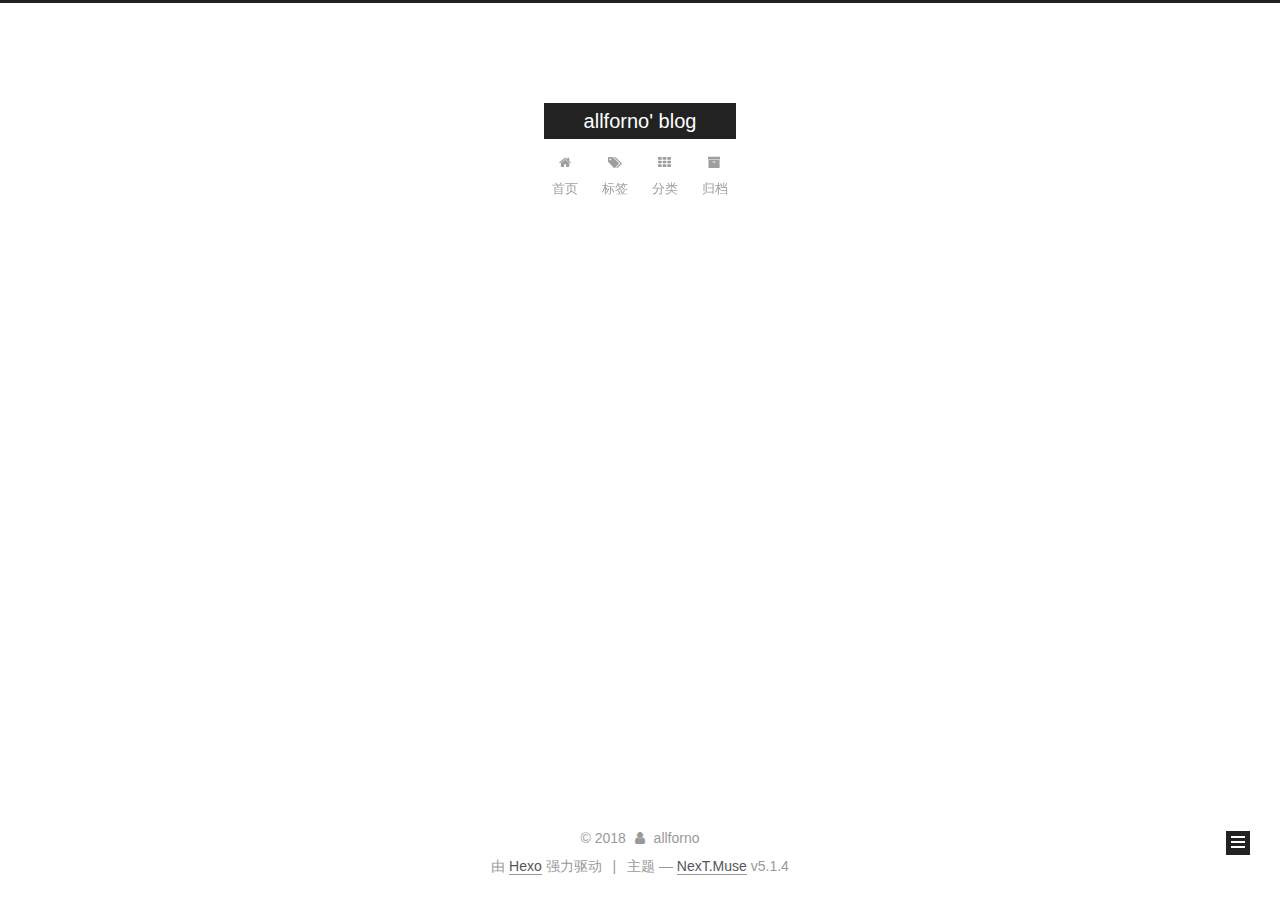
==== commit 161163ac: "Site updated: 2018-10-01 23:13:37" ====
--- a/archives/index.html
+++ b/archives/index.html
@@ -5,7 +5,7 @@
   
 
 
-<html class="theme-next muse use-motion" lang="">
+<html class="theme-next muse use-motion" lang="zh-Hans">
 <head>
   <meta charset="UTF-8"/>
 <meta http-equiv="X-UA-Compatible" content="IE=edge" />
@@ -83,7 +83,7 @@
 <meta property="og:title" content="allforno&#39; blog">
 <meta property="og:url" content="http://yoursite.com/archives/index.html">
 <meta property="og:site_name" content="allforno&#39; blog">
-<meta property="og:locale" content="default">
+<meta property="og:locale" content="zh-Hans">
 <meta name="twitter:card" content="summary">
 <meta name="twitter:title" content="allforno&#39; blog">
 
@@ -101,7 +101,7 @@
     motion: {"enable":true,"async":false,"transition":{"post_block":"fadeIn","post_header":"slideDownIn","post_body":"slideDownIn","coll_header":"slideLeftIn","sidebar":"slideUpIn"}},
     duoshuo: {
       userId: '0',
-      author: 'Author'
+      author: '博主'
     },
     algolia: {
       applicationID: '',
@@ -121,7 +121,7 @@
 
 
 
-  <title>Archive | allforno' blog</title>
+  <title>归档 | allforno' blog</title>
   
 
 
@@ -133,7 +133,7 @@
 
 </head>
 
-<body itemscope itemtype="http://schema.org/WebPage" lang="default">
+<body itemscope itemtype="http://schema.org/WebPage" lang="zh-Hans">
 
   
   
@@ -181,17 +181,37 @@
             
               <i class="menu-item-icon fa fa-fw fa-home"></i> <br />
             
-            Home
+            首页
           </a>
         </li>
       
         
+        <li class="menu-item menu-item-tags">
+          <a href="/tags/" rel="section">
+            
+              <i class="menu-item-icon fa fa-fw fa-tags"></i> <br />
+            
+            标签
+          </a>
+        </li>
+      
+        
+        <li class="menu-item menu-item-categories">
+          <a href="/categories/" rel="section">
+            
+              <i class="menu-item-icon fa fa-fw fa-th"></i> <br />
+            
+            分类
+          </a>
+        </li>
+      
+        
         <li class="menu-item menu-item-archives">
           <a href="/archives/" rel="section">
             
               <i class="menu-item-icon fa fa-fw fa-archive"></i> <br />
             
-            Archives
+            归档
           </a>
         </li>
       
@@ -227,7 +247,7 @@
         
           
         
-        Um..! 1 post. Keep on posting.
+        嗯..! 目前共计 2 篇日志。 继续努力。
       </span>
 
       
@@ -241,6 +261,43 @@
           <div class="collection-title">
             <h1 class="archive-year" id="archive-year-2018">2018</h1>
           </div>
+        
+        
+
+        
+
+  <article class="post post-type-normal" itemscope itemtype="http://schema.org/Article">
+    <header class="post-header">
+
+      <h2 class="post-title">
+        
+            <a class="post-title-link" href="/2018/09/14/My-first-blog/" itemprop="url">
+              
+                <span itemprop="name">My first blog</span>
+              
+            </a>
+        
+      </h2>
+
+      <div class="post-meta">
+        <time class="post-time" itemprop="dateCreated"
+              datetime="2018-09-14T09:17:47+08:00"
+              content="2018-09-14" >
+          09-14
+        </time>
+      </div>
+
+    </header>
+  </article>
+
+
+
+      
+
+        
+        
+        
+
         
         
 
@@ -325,14 +382,32 @@
               
                 <a href="/archives/">
               
-                  <span class="site-state-item-count">1</span>
-                  <span class="site-state-item-name">posts</span>
+                  <span class="site-state-item-count">2</span>
+                  <span class="site-state-item-name">日志</span>
                 </a>
               </div>
             
 
             
-
+              
+              
+              <div class="site-state-item site-state-categories">
+                
+                  <span class="site-state-item-count">1</span>
+                  <span class="site-state-item-name">分类</span>
+                
+              </div>
+            
+
+            
+              
+              
+              <div class="site-state-item site-state-tags">
+                
+                  <span class="site-state-item-count">1</span>
+                  <span class="site-state-item-name">标签</span>
+                
+              </div>
             
 
           </nav>
@@ -376,7 +451,7 @@
 </div>
 
 
-  <div class="powered-by">Powered by <a class="theme-link" target="_blank" href="https://hexo.io">Hexo</a></div>
+  <div class="powered-by">由 <a class="theme-link" target="_blank" href="https://hexo.io">Hexo</a> 强力驱动</div>
 
 
 
@@ -384,7 +459,7 @@
 
 
 
-  <div class="theme-info">Theme &mdash; <a class="theme-link" target="_blank" href="https://github.com/iissnan/hexo-theme-next">NexT.Muse</a> v5.1.4</div>
+  <div class="theme-info">主题 &mdash; <a class="theme-link" target="_blank" href="https://github.com/iissnan/hexo-theme-next">NexT.Muse</a> v5.1.4</div>
 
 
 
--- a/css/main.css
+++ b/css/main.css
@@ -1822,7 +1822,7 @@
   width: 4px;
   height: 4px;
   border-radius: 50%;
-  background: #ff52ff;
+  background: #7abed2;
 }
 .links-of-blogroll {
   font-size: 13px;
